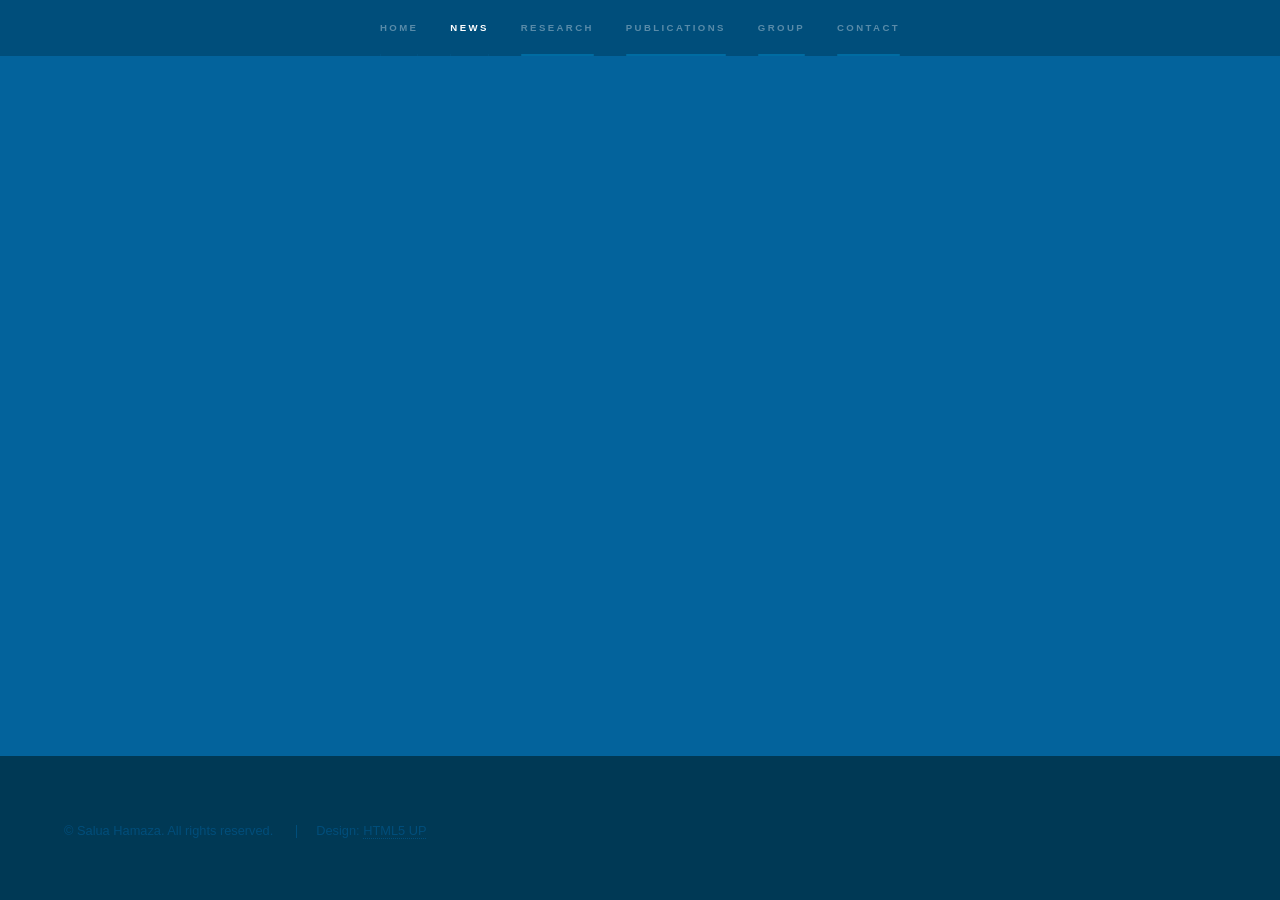
==== news-archive/index.html @ 9cabf4dc "Refactor navigation and footer structure; enhance news archive functionality - Updated CSS for sideb" ====
<!DOCTYPE html>
<!--
	Hyperspace by HTML5 UP
	html5up.net | @ajlkn
	Free for personal and commercial use under the CCA 3.0 license (html5up.net/license)
-->
<html lang="en">

<head>
  <!-- head-common:start -->
  <meta charset="utf-8" />
  <meta name="viewport" content="width=device-width, initial-scale=1" />
  <meta name="author" content="Salua Hamaza" />
  <meta name="google-site-verification" content="D7vOSktu8PeQOZL6WJ0EhrQb3TecJcdd1lcXg6EDCgI" />
  <meta name="robots" content="index, follow, max-image-preview:large, max-snippet:-1" />
  <meta name="theme-color" content="#005b88" />
  <meta property="og:site_name" content="Salua Hamaza" />
  <meta property="og:locale" content="en_US" />
  <link rel="stylesheet" href="/assets/css/main.css" />
  <noscript>
    <link rel="stylesheet" href="/assets/css/noscript.css" />
  </noscript>
  <!-- Font Awesome 5 Free is bundled locally (assets/css/fontawesome-all.min.css,
       imported by main.css, fonts in assets/webfonts) – no CDN needed. -->
  <link rel="apple-touch-icon" sizes="180x180" href="/images/favicon/apple-touch-icon.png" />
  <link rel="icon" href="/images/favicon/favicon.ico" type="image/x-icon" />
  <link rel="shortcut icon" href="/images/favicon/favicon.ico" />
  <!-- head-common:end -->
  <title>News archive – Salua Hamaza | Biomorphic Intelligence Lab, TU Delft</title>
  <meta property="og:title" content="News archive – Salua Hamaza | Biomorphic Intelligence Lab, TU Delft" />
  <meta name="description"
    content="Earlier news, papers, awards and press coverage from Prof. Salua Hamaza and the BioMorphic Intelligence Lab at TU Delft." />
  <meta property="og:description"
    content="Earlier news, papers, awards and press coverage from Prof. Salua Hamaza and the BioMorphic Intelligence Lab at TU Delft." />
  <meta property="og:type" content="website" />
  <meta property="og:url" content="https://saluahamaza.eu/news-archive/" />
  <meta name="twitter:card" content="summary_large_image" />
  <meta name="twitter:title" content="News archive – Salua Hamaza | Biomorphic Intelligence Lab, TU Delft" />
  <meta name="twitter:description"
    content="Earlier news, papers, awards and press coverage from Prof. Salua Hamaza and the BioMorphic Intelligence Lab at TU Delft." />
  <meta name="twitter:image" content="https://saluahamaza.eu/images/profile.jpg" />
  <link rel="canonical" href="https://saluahamaza.eu/news-archive/" />
  <meta property="og:image" content="https://saluahamaza.eu/images/profile.jpg" />
  <meta property="og:image:type" content="image/jpeg" />
  <meta property="og:image:width" content="1200" />
  <meta property="og:image:height" content="1500" />
  <!-- Structured data -->
  <script type="application/ld+json">
    {
      "@context": "https://schema.org",
      "@graph": [
        {
          "@type": "CollectionPage",
          "@id": "https://saluahamaza.eu/news-archive/#webpage",
          "url": "https://saluahamaza.eu/news-archive/",
          "name": "News archive – Salua Hamaza | Biomorphic Intelligence Lab, TU Delft",
          "description": "Earlier news, papers, awards and press coverage from Prof. Salua Hamaza and the BioMorphic Intelligence Lab at TU Delft.",
          "inLanguage": "en",
          "isPartOf": { "@id": "https://saluahamaza.eu/#website" },
          "about": { "@id": "https://saluahamaza.eu/#person" },
          "breadcrumb": { "@id": "https://saluahamaza.eu/news-archive/#breadcrumb" }
        },
        {
          "@type": "BreadcrumbList",
          "@id": "https://saluahamaza.eu/news-archive/#breadcrumb",
          "itemListElement": [
            {
              "@type": "ListItem",
              "position": 1,
              "name": "Home",
              "item": "https://saluahamaza.eu/"
            },
            {
              "@type": "ListItem",
              "position": 2,
              "name": "News archive"
            }
          ]
        }
      ]
    }
    </script>
</head>

<!-- data-nav-current tells assets/js/nav-progress.js which nav item this page
     belongs to, so the NEWS bar fills with this page's scroll. -->

<body class="is-preload" data-nav-current="#one">
  <!-- Sidebar. Shared with every page – edit _tools/partials/nav.html, then run
       `node _tools/build-lists.js`. -->
  <!-- nav:start -->
  <section id="sidebar">
    <div class="inner">
      <nav>
        <ul>
          <li><a href="/#intro">HOME</a></li>
          <li><a href="/#one">NEWS</a></li>
          <li><a href="/#two">RESEARCH</a></li>
          <li><a href="/#publications">PUBLICATIONS</a></li>
          <li><a href="/#three">GROUP</a></li>
          <li><a href="/#four">CONTACT</a></li>
        </ul>
      </nav>
    </div>
  </section>
  <!-- nav:end -->

  <!-- Wrapper -->
  <div id="wrapper">
    <section id="archive" class="wrapper style2 spotlights fade-up">
      <section>
        <div class="content">
          <div class="inner">
            <h1>News archive</h1>
            <p>
              Earlier news, papers, awards and press coverage from the BioMorphic
              Intelligence Lab. The most recent items stay on the
              <a href="/#one">home page</a>.
            </p>
            <!-- Rendered from data/news.json by _tools/build-lists.js (entries flagged
                 "archived": true); assets/js/lists.js refreshes it at runtime. -->
            <ul id="news-archive-list" class="link-list" data-list="news" data-filter="archived">
              <!-- news-archived:start -->
              <li>
                <span class="list-date">SEP '23</span><div class="list-item">
                  <a href="https://delta.tudelft.nl/en/article/ai-3-it-bird-it-drone" target="_blank" rel="noopener noreferrer"><p>AI #3: Is it a bird? Is it a drone?</p></a>
                </div>
              </li>
              <li>
                <span class="list-date">AUG '23</span><div class="list-item">
                  <a href="https://www.tudelft.nl/en/2023/lr/veni-grant-for-aerial-robots-in-a-tangible-world-drones-with-the-sense-of-touch-act-upon-their-surroundings" target="_blank" rel="noopener noreferrer"><p>Veni grant for 'Aerial Robots in a Tangible World: Drones with the Sense of Touch Act upon Their Surroundings'</p></a>
                </div>
              </li>
              <!-- news-archived:end -->
            </ul>
            <p class="list-more"><a href="/#one">&larr; Back to latest news</a></p>
          </div>
        </div>
      </section>
    </section>
  </div>

  <!-- footer:start -->
  <footer id="footer" class="wrapper style4">
    <div class="inner">
      <ul class="menu">
        <li>&copy; Salua Hamaza. All rights reserved.</li>
        <li>Design: <a href="http://html5up.net">HTML5 UP</a></li>
      </ul>
    </div>
  </footer>
  <!-- footer:end -->

  <!-- scripts:start -->
  <script src="/assets/js/jquery.min.js"></script>
  <script src="/assets/js/jquery.scrollex.min.js"></script>
  <script src="/assets/js/jquery.scrolly.min.js"></script>
  <script src="/assets/js/browser.min.js"></script>
  <script src="/assets/js/breakpoints.min.js"></script>
  <script src="/assets/js/util.js"></script>
  <script src="/assets/js/main.js"></script>
  <script src="/assets/js/nav-progress.js"></script>
  <script src="/assets/js/lists.js"></script>
  <!-- scripts:end -->
</body>

</html>
---- assets/css/main.css ----
@import 'fontawesome-all.min.css';
/*
	Hyperspace by HTML5 UP
	html5up.net | @ajlkn
	Free for personal and commercial use under the CCA 3.0 license (html5up.net/license)
*/
html, body, div, span, applet, object,
iframe, h1, h2, h3, h4, h5, h6, p, blockquote,
pre, a, abbr, acronym, address, big, cite,
code, del, dfn, em, img, ins, kbd, q, s, samp,
small, strike, strong, sub, sup, tt, var, b,
u, i, center, dl, dt, dd, ol, ul, li, fieldset,
form, label, legend, table, caption, tbody,
tfoot, thead, tr, th, td, article, aside,
canvas, details, embed, figure, figcaption,
footer, header, hgroup, menu, nav, output, ruby,
section, summary, time, mark, audio, video {
  margin: 0;
  padding: 0;
  border: 0;
  font-size: 100%;
  font: inherit;
  vertical-align: baseline;
  position: center;
}

a {
  color: inherit;
  cursor: pointer;
  transition: all 0.2s ease-in-out;
}
a:hover {
  text-decoration: underline;
}

article, aside, details, figcaption, figure,
footer, header, hgroup, menu, nav, section {
  display: block;
}

figcaption {
  text-align: center;
}

body {
  line-height: 1;
}

ol, ul {
  list-style: none;
}

blockquote, q {
  quotes: none;
}
blockquote:before, blockquote:after, q:before, q:after {
  content: "";
  content: none;
}

table {
  border-collapse: collapse;
  border-spacing: 0;
}

body {
  -webkit-text-size-adjust: none;
}

mark {
  background-color: transparent;
  color: inherit;
}

input::-moz-focus-inner {
  border: 0;
  padding: 0;
}

input, select, textarea {
  -moz-appearance: none;
  -webkit-appearance: none;
  appearance: none;
}

/* Basic */
body {
  -ms-overflow-style: scrollbar;
}

@media screen and (max-width: 480px) {
  html, body {
    min-width: 320px;
  }
}
html {
  box-sizing: border-box;
}

*, *:before, *:after {
  box-sizing: inherit;
}

body {
  background: #005b88;
}
body.is-preload *, body.is-preload *:before, body.is-preload *:after {
  animation: none !important;
  transition: none !important;
}

/* Type */
body, input, select, textarea {
  color: rgba(255, 255, 255, 0.55);
  font-family: "Goudy Bookletter 1911", sans-serif;
  font-size: 16.5pt;
  font-weight: normal;
  line-height: 1.75;
}
@media screen and (max-width: 1680px) {
  body, input, select, textarea {
    font-size: 13pt;
  }
}
@media screen and (max-width: 1280px) {
  body, input, select, textarea {
    font-size: 12pt;
  }
}
@media screen and (max-width: 360px) {
  body, input, select, textarea {
    font-size: 11pt;
  }
}

a {
  transition: color 0.2s ease, border-bottom-color 0.2s ease;
  border-bottom: dotted 1px rgba(255, 255, 255, 0.35);
  color: inherit;
  text-decoration: none;
}
a:hover {
  border-bottom-color: transparent;
  color: #ffffff;
}

strong, b {
  color: #ffffff;
  font-weight: bold;
}

em, i {
  font-style: italic;
}

p {
  margin: 0 0 2em 0;
}

h1, h2, h3, h4, h5, h6 {
  color: #ffffff;
  font-weight: bold;
  line-height: 1.5;
  margin: 0 0 0.5em 0;
}
h1 a, h2 a, h3 a, h4 a, h5 a, h6 a {
  color: inherit;
  text-decoration: none;
}

h1 {
  font-size: 2.75em;
}
h1.major {
  margin: 0 0 1.3em 0;
  position: relative;
  padding-bottom: 0.35em;
}
h1.major:after {
  background-image: linear-gradient(to right, #005b88, #004e7b);
  transition: max-width 0.2s ease;
  border-radius: 0.2em;
  bottom: 0;
  content: "";
  height: 0.05em;
  position: absolute;
  right: 0;
  width: 100%;
}

h2 {
  font-size: 1.75em;
}

h3 {
  font-size: 1.1em;
}

h4 {
  font-size: 1em;
}

h5 {
  font-size: 0.8em;
}

h6 {
  font-size: 0.6em;
}

@media screen and (max-width: 736px) {
  h1 {
    font-size: 2em;
  }
  h2 {
    font-size: 1.25em;
  }
  h3 {
    font-size: 1em;
  }
  h4 {
    font-size: 0.8em;
  }
  h5 {
    font-size: 0.6em;
  }
  h6 {
    font-size: 0.6em;
  }
}
sub {
  font-size: 0.8em;
  position: relative;
  top: 0.5em;
}

sup {
  font-size: 0.8em;
  position: relative;
  top: -0.5em;
}

blockquote {
  border-left: solid 4px rgba(255, 255, 255, 0.3137254902);
  font-style: italic;
  margin: 0 0 2em 0;
  padding: 0.5em 0 0.5em 2em;
}

code {
  background: rgba(255, 255, 255, 0.05);
  border-radius: 0.25em;
  border: solid 1px rgba(255, 255, 255, 0.3137254902);
  font-family: "Courier New", monospace;
  font-size: 0.9em;
  margin: 0 0.25em;
  padding: 0.25em 0.65em;
}

pre {
  -webkit-overflow-scrolling: touch;
  font-family: "Courier New", monospace;
  font-size: 0.9em;
  margin: 0 0 2em 0;
}
pre code {
  display: block;
  line-height: 1.75em;
  padding: 1em 1.5em;
  overflow-x: auto;
}

hr {
  border: 0;
  border-bottom: solid 1px rgba(255, 255, 255, 0.3137254902);
  margin: 2em 0;
}
hr.major {
  margin: 3em 0;
}

.align-left {
  text-align: left;
}

.align-center {
  text-align: center;
}

.align-right {
  text-align: right;
}

/* Row */
.row {
  display: flex;
  flex-wrap: wrap;
  box-sizing: border-box;
  align-items: stretch;
}
.row > * {
  box-sizing: border-box;
}
.row.gtr-uniform > * > :last-child {
  margin-bottom: 0;
}
.row.aln-left {
  justify-content: flex-start;
}
.row.aln-center {
  justify-content: center;
}
.row.aln-right {
  justify-content: flex-end;
}
.row.aln-top {
  align-items: flex-start;
}
.row.aln-middle {
  align-items: center;
}
.row.aln-bottom {
  align-items: flex-end;
}
.row > .imp {
  order: -1;
}
.row > .col-1 {
  width: 8.3333333333%;
}
.row > .off-1 {
  margin-left: 8.3333333333%;
}
.row > .col-2 {
  width: 16.6666666667%;
}
.row > .off-2 {
  margin-left: 16.6666666667%;
}
.row > .col-3 {
  width: 25%;
}
.row > .off-3 {
  margin-left: 25%;
}
.row > .col-4 {
  width: 33.3333333333%;
}
.row > .off-4 {
  margin-left: 33.3333333333%;
}
.row > .col-5 {
  width: 41.6666666667%;
}
.row > .off-5 {
  margin-left: 41.6666666667%;
}
.row > .col-6 {
  width: 50%;
}
.row > .off-6 {
  margin-left: 50%;
}
.row > .col-7 {
  width: 58.3333333333%;
}
.row > .off-7 {
  margin-left: 58.3333333333%;
}
.row > .col-8 {
  width: 66.6666666667%;
}
.row > .off-8 {
  margin-left: 66.6666666667%;
}
.row > .col-9 {
  width: 75%;
}
.row > .off-9 {
  margin-left: 75%;
}
.row > .col-10 {
  width: 83.3333333333%;
}
.row > .off-10 {
  margin-left: 83.3333333333%;
}
.row > .col-11 {
  width: 91.6666666667%;
}
.row > .off-11 {
  margin-left: 91.6666666667%;
}
.row > .col-12 {
  width: 100%;
}
.row > .off-12 {
  margin-left: 100%;
}
.row.gtr-0 {
  margin-top: 0;
  margin-left: 0em;
}
.row.gtr-0 > * {
  padding: 0 0 0 0em;
}
.row.gtr-0.gtr-uniform {
  margin-top: 0em;
}
.row.gtr-0.gtr-uniform > * {
  padding-top: 0em;
}
.row.gtr-25 {
  margin-top: 0;
  margin-left: -0.375em;
}
.row.gtr-25 > * {
  padding: 0 0 0 0.375em;
}
.row.gtr-25.gtr-uniform {
  margin-top: -0.375em;
}
.row.gtr-25.gtr-uniform > * {
  padding-top: 0.375em;
}
.row.gtr-50 {
  margin-top: 0;
  margin-left: -0.75em;
}
.row.gtr-50 > * {
  padding: 0 0 0 0.75em;
}
.row.gtr-50.gtr-uniform {
  margin-top: -0.75em;
}
.row.gtr-50.gtr-uniform > * {
  padding-top: 0.75em;
}
.row {
  margin-top: 0;
  margin-left: -1.5em;
}
.row > * {
  padding: 0 0 0 1.5em;
}
.row.gtr-uniform {
  margin-top: -1.5em;
}
.row.gtr-uniform > * {
  padding-top: 1.5em;
}
.row.gtr-150 {
  margin-top: 0;
  margin-left: -2.25em;
}
.row.gtr-150 > * {
  padding: 0 0 0 2.25em;
}
.row.gtr-150.gtr-uniform {
  margin-top: -2.25em;
}
.row.gtr-150.gtr-uniform > * {
  padding-top: 2.25em;
}
.row.gtr-200 {
  margin-top: 0;
  margin-left: -3em;
}
.row.gtr-200 > * {
  padding: 0 0 0 3em;
}
.row.gtr-200.gtr-uniform {
  margin-top: -3em;
}
.row.gtr-200.gtr-uniform > * {
  padding-top: 3em;
}
@media screen and (max-width: 1680px) {
  .row {
    display: flex;
    flex-wrap: wrap;
    box-sizing: border-box;
    align-items: stretch;
  }
  .row > * {
    box-sizing: border-box;
  }
  .row.gtr-uniform > * > :last-child {
    margin-bottom: 0;
  }
  .row.aln-left {
    justify-content: flex-start;
  }
  .row.aln-center {
    justify-content: center;
  }
  .row.aln-right {
    justify-content: flex-end;
  }
  .row.aln-top {
    align-items: flex-start;
  }
  .row.aln-middle {
    align-items: center;
  }
  .row.aln-bottom {
    align-items: flex-end;
  }
  .row > .imp-xlarge {
    order: -1;
  }
  .row > .col-1-xlarge {
    width: 8.3333333333%;
  }
  .row > .off-1-xlarge {
    margin-left: 8.3333333333%;
  }
  .row > .col-2-xlarge {
    width: 16.6666666667%;
  }
  .row > .off-2-xlarge {
    margin-left: 16.6666666667%;
  }
  .row > .col-3-xlarge {
    width: 25%;
  }
  .row > .off-3-xlarge {
    margin-left: 25%;
  }
  .row > .col-4-xlarge {
    width: 33.3333333333%;
  }
  .row > .off-4-xlarge {
    margin-left: 33.3333333333%;
  }
  .row > .col-5-xlarge {
    width: 41.6666666667%;
  }
  .row > .off-5-xlarge {
    margin-left: 41.6666666667%;
  }
  .row > .col-6-xlarge {
    width: 50%;
  }
  .row > .off-6-xlarge {
    margin-left: 50%;
  }
  .row > .col-7-xlarge {
    width: 58.3333333333%;
  }
  .row > .off-7-xlarge {
    margin-left: 58.3333333333%;
  }
  .row > .col-8-xlarge {
    width: 66.6666666667%;
  }
  .row > .off-8-xlarge {
    margin-left: 66.6666666667%;
  }
  .row > .col-9-xlarge {
    width: 75%;
  }
  .row > .off-9-xlarge {
    margin-left: 75%;
  }
  .row > .col-10-xlarge {
    width: 83.3333333333%;
  }
  .row > .off-10-xlarge {
    margin-left: 83.3333333333%;
  }
  .row > .col-11-xlarge {
    width: 91.6666666667%;
  }
  .row > .off-11-xlarge {
    margin-left: 91.6666666667%;
  }
  .row > .col-12-xlarge {
    width: 100%;
  }
  .row > .off-12-xlarge {
    margin-left: 100%;
  }
  .row.gtr-0 {
    margin-top: 0;
    margin-left: 0em;
  }
  .row.gtr-0 > * {
    padding: 0 0 0 0em;
  }
  .row.gtr-0.gtr-uniform {
    margin-top: 0em;
  }
  .row.gtr-0.gtr-uniform > * {
    padding-top: 0em;
  }
  .row.gtr-25 {
    margin-top: 0;
    margin-left: -0.375em;
  }
  .row.gtr-25 > * {
    padding: 0 0 0 0.375em;
  }
  .row.gtr-25.gtr-uniform {
    margin-top: -0.375em;
  }
  .row.gtr-25.gtr-uniform > * {
    padding-top: 0.375em;
  }
  .row.gtr-50 {
    margin-top: 0;
    margin-left: -0.75em;
  }
  .row.gtr-50 > * {
    padding: 0 0 0 0.75em;
  }
  .row.gtr-50.gtr-uniform {
    margin-top: -0.75em;
  }
  .row.gtr-50.gtr-uniform > * {
    padding-top: 0.75em;
  }
  .row {
    margin-top: 0;
    margin-left: -1.5em;
  }
  .row > * {
    padding: 0 0 0 1.5em;
  }
  .row.gtr-uniform {
    margin-top: -1.5em;
  }
  .row.gtr-uniform > * {
    padding-top: 1.5em;
  }
  .row.gtr-150 {
    margin-top: 0;
    margin-left: -2.25em;
  }
  .row.gtr-150 > * {
    padding: 0 0 0 2.25em;
  }
  .row.gtr-150.gtr-uniform {
    margin-top: -2.25em;
  }
  .row.gtr-150.gtr-uniform > * {
    padding-top: 2.25em;
  }
  .row.gtr-200 {
    margin-top: 0;
    margin-left: -3em;
  }
  .row.gtr-200 > * {
    padding: 0 0 0 3em;
  }
  .row.gtr-200.gtr-uniform {
    margin-top: -3em;
  }
  .row.gtr-200.gtr-uniform > * {
    padding-top: 3em;
  }
}
@media screen and (max-width: 1280px) {
  .row {
    display: flex;
    flex-wrap: wrap;
    box-sizing: border-box;
    align-items: stretch;
  }
  .row > * {
    box-sizing: border-box;
  }
  .row.gtr-uniform > * > :last-child {
    margin-bottom: 0;
  }
  .row.aln-left {
    justify-content: flex-start;
  }
  .row.aln-center {
    justify-content: center;
  }
  .row.aln-right {
    justify-content: flex-end;
  }
  .row.aln-top {
    align-items: flex-start;
  }
  .row.aln-middle {
    align-items: center;
  }
  .row.aln-bottom {
    align-items: flex-end;
  }
  .row > .imp-large {
    order: -1;
  }
  .row > .col-1-large {
    width: 8.3333333333%;
  }
  .row > .off-1-large {
    margin-left: 8.3333333333%;
  }
  .row > .col-2-large {
    width: 16.6666666667%;
  }
  .row > .off-2-large {
    margin-left: 16.6666666667%;
  }
  .row > .col-3-large {
    width: 25%;
  }
  .row > .off-3-large {
    margin-left: 25%;
  }
  .row > .col-4-large {
    width: 33.3333333333%;
  }
  .row > .off-4-large {
    margin-left: 33.3333333333%;
  }
  .row > .col-5-large {
    width: 41.6666666667%;
  }
  .row > .off-5-large {
    margin-left: 41.6666666667%;
  }
  .row > .col-6-large {
    width: 50%;
  }
  .row > .off-6-large {
    margin-left: 50%;
  }
  .row > .col-7-large {
    width: 58.3333333333%;
  }
  .row > .off-7-large {
    margin-left: 58.3333333333%;
  }
  .row > .col-8-large {
    width: 66.6666666667%;
  }
  .row > .off-8-large {
    margin-left: 66.6666666667%;
  }
  .row > .col-9-large {
    width: 75%;
  }
  .row > .off-9-large {
    margin-left: 75%;
  }
  .row > .col-10-large {
    width: 83.3333333333%;
  }
  .row > .off-10-large {
    margin-left: 83.3333333333%;
  }
  .row > .col-11-large {
    width: 91.6666666667%;
  }
  .row > .off-11-large {
    margin-left: 91.6666666667%;
  }
  .row > .col-12-large {
    width: 100%;
  }
  .row > .off-12-large {
    margin-left: 100%;
  }
  .row.gtr-0 {
    margin-top: 0;
    margin-left: 0em;
  }
  .row.gtr-0 > * {
    padding: 0 0 0 0em;
  }
  .row.gtr-0.gtr-uniform {
    margin-top: 0em;
  }
  .row.gtr-0.gtr-uniform > * {
    padding-top: 0em;
  }
  .row.gtr-25 {
    margin-top: 0;
    margin-left: -0.375em;
  }
  .row.gtr-25 > * {
    padding: 0 0 0 0.375em;
  }
  .row.gtr-25.gtr-uniform {
    margin-top: -0.375em;
  }
  .row.gtr-25.gtr-uniform > * {
    padding-top: 0.375em;
  }
  .row.gtr-50 {
    margin-top: 0;
    margin-left: -0.75em;
  }
  .row.gtr-50 > * {
    padding: 0 0 0 0.75em;
  }
  .row.gtr-50.gtr-uniform {
    margin-top: -0.75em;
  }
  .row.gtr-50.gtr-uniform > * {
    padding-top: 0.75em;
  }
  .row {
    margin-top: 0;
    margin-left: -1.5em;
  }
  .row > * {
    padding: 0 0 0 1.5em;
  }
  .row.gtr-uniform {
    margin-top: -1.5em;
  }
  .row.gtr-uniform > * {
    padding-top: 1.5em;
  }
  .row.gtr-150 {
    margin-top: 0;
    margin-left: -2.25em;
  }
  .row.gtr-150 > * {
    padding: 0 0 0 2.25em;
  }
  .row.gtr-150.gtr-uniform {
    margin-top: -2.25em;
  }
  .row.gtr-150.gtr-uniform > * {
    padding-top: 2.25em;
  }
  .row.gtr-200 {
    margin-top: 0;
    margin-left: -3em;
  }
  .row.gtr-200 > * {
    padding: 0 0 0 3em;
  }
  .row.gtr-200.gtr-uniform {
    margin-top: -3em;
  }
  .row.gtr-200.gtr-uniform > * {
    padding-top: 3em;
  }
}
@media screen and (max-width: 980px) {
  .row {
    display: flex;
    flex-wrap: wrap;
    box-sizing: border-box;
    align-items: stretch;
  }
  .row > * {
    box-sizing: border-box;
  }
  .row.gtr-uniform > * > :last-child {
    margin-bottom: 0;
  }
  .row.aln-left {
    justify-content: flex-start;
  }
  .row.aln-center {
    justify-content: center;
  }
  .row.aln-right {
    justify-content: flex-end;
  }
  .row.aln-top {
    align-items: flex-start;
  }
  .row.aln-middle {
    align-items: center;
  }
  .row.aln-bottom {
    align-items: flex-end;
  }
  .row > .imp-medium {
    order: -1;
  }
  .row > .col-1-medium {
    width: 8.3333333333%;
  }
  .row > .off-1-medium {
    margin-left: 8.3333333333%;
  }
  .row > .col-2-medium {
    width: 16.6666666667%;
  }
  .row > .off-2-medium {
    margin-left: 16.6666666667%;
  }
  .row > .col-3-medium {
    width: 25%;
  }
  .row > .off-3-medium {
    margin-left: 25%;
  }
  .row > .col-4-medium {
    width: 33.3333333333%;
  }
  .row > .off-4-medium {
    margin-left: 33.3333333333%;
  }
  .row > .col-5-medium {
    width: 41.6666666667%;
  }
  .row > .off-5-medium {
    margin-left: 41.6666666667%;
  }
  .row > .col-6-medium {
    width: 50%;
  }
  .row > .off-6-medium {
    margin-left: 50%;
  }
  .row > .col-7-medium {
    width: 58.3333333333%;
  }
  .row > .off-7-medium {
    margin-left: 58.3333333333%;
  }
  .row > .col-8-medium {
    width: 66.6666666667%;
  }
  .row > .off-8-medium {
    margin-left: 66.6666666667%;
  }
  .row > .col-9-medium {
    width: 75%;
  }
  .row > .off-9-medium {
    margin-left: 75%;
  }
  .row > .col-10-medium {
    width: 83.3333333333%;
  }
  .row > .off-10-medium {
    margin-left: 83.3333333333%;
  }
  .row > .col-11-medium {
    width: 91.6666666667%;
  }
  .row > .off-11-medium {
    margin-left: 91.6666666667%;
  }
  .row > .col-12-medium {
    width: 100%;
  }
  .row > .off-12-medium {
    margin-left: 100%;
  }
  .row.gtr-0 {
    margin-top: 0;
    margin-left: 0em;
  }
  .row.gtr-0 > * {
    padding: 0 0 0 0em;
  }
  .row.gtr-0.gtr-uniform {
    margin-top: 0em;
  }
  .row.gtr-0.gtr-uniform > * {
    padding-top: 0em;
  }
  .row.gtr-25 {
    margin-top: 0;
    margin-left: -0.375em;
  }
  .row.gtr-25 > * {
    padding: 0 0 0 0.375em;
  }
  .row.gtr-25.gtr-uniform {
    margin-top: -0.375em;
  }
  .row.gtr-25.gtr-uniform > * {
    padding-top: 0.375em;
  }
  .row.gtr-50 {
    margin-top: 0;
    margin-left: -0.75em;
  }
  .row.gtr-50 > * {
    padding: 0 0 0 0.75em;
  }
  .row.gtr-50.gtr-uniform {
    margin-top: -0.75em;
  }
  .row.gtr-50.gtr-uniform > * {
    padding-top: 0.75em;
  }
  .row {
    margin-top: 0;
    margin-left: -1.5em;
  }
  .row > * {
    padding: 0 0 0 1.5em;
  }
  .row.gtr-uniform {
    margin-top: -1.5em;
  }
  .row.gtr-uniform > * {
    padding-top: 1.5em;
  }
  .row.gtr-150 {
    margin-top: 0;
    margin-left: -2.25em;
  }
  .row.gtr-150 > * {
    padding: 0 0 0 2.25em;
  }
  .row.gtr-150.gtr-uniform {
    margin-top: -2.25em;
  }
  .row.gtr-150.gtr-uniform > * {
    padding-top: 2.25em;
  }
  .row.gtr-200 {
    margin-top: 0;
    margin-left: -3em;
  }
  .row.gtr-200 > * {
    padding: 0 0 0 3em;
  }
  .row.gtr-200.gtr-uniform {
    margin-top: -3em;
  }
  .row.gtr-200.gtr-uniform > * {
    padding-top: 3em;
  }
}
@media screen and (max-width: 736px) {
  .row {
    display: flex;
    flex-wrap: wrap;
    box-sizing: border-box;
    align-items: stretch;
  }
  .row > * {
    box-sizing: border-box;
  }
  .row.gtr-uniform > * > :last-child {
    margin-bottom: 0;
  }
  .row.aln-left {
    justify-content: flex-start;
  }
  .row.aln-center {
    justify-content: center;
  }
  .row.aln-right {
    justify-content: flex-end;
  }
  .row.aln-top {
    align-items: flex-start;
  }
  .row.aln-middle {
    align-items: center;
  }
  .row.aln-bottom {
    align-items: flex-end;
  }
  .row > .imp-small {
    order: -1;
  }
  .row > .col-1-small {
    width: 8.3333333333%;
  }
  .row > .off-1-small {
    margin-left: 8.3333333333%;
  }
  .row > .col-2-small {
    width: 16.6666666667%;
  }
  .row > .off-2-small {
    margin-left: 16.6666666667%;
  }
  .row > .col-3-small {
    width: 25%;
  }
  .row > .off-3-small {
    margin-left: 25%;
  }
  .row > .col-4-small {
    width: 33.3333333333%;
  }
  .row > .off-4-small {
    margin-left: 33.3333333333%;
  }
  .row > .col-5-small {
    width: 41.6666666667%;
  }
  .row > .off-5-small {
    margin-left: 41.6666666667%;
  }
  .row > .col-6-small {
    width: 50%;
  }
  .row > .off-6-small {
    margin-left: 50%;
  }
  .row > .col-7-small {
    width: 58.3333333333%;
  }
  .row > .off-7-small {
    margin-left: 58.3333333333%;
  }
  .row > .col-8-small {
    width: 66.6666666667%;
  }
  .row > .off-8-small {
    margin-left: 66.6666666667%;
  }
  .row > .col-9-small {
    width: 75%;
  }
  .row > .off-9-small {
    margin-left: 75%;
  }
  .row > .col-10-small {
    width: 83.3333333333%;
  }
  .row > .off-10-small {
    margin-left: 83.3333333333%;
  }
  .row > .col-11-small {
    width: 91.6666666667%;
  }
  .row > .off-11-small {
    margin-left: 91.6666666667%;
  }
  .row > .col-12-small {
    width: 100%;
  }
  .row > .off-12-small {
    margin-left: 100%;
  }
  .row.gtr-0 {
    margin-top: 0;
    margin-left: 0em;
  }
  .row.gtr-0 > * {
    padding: 0 0 0 0em;
  }
  .row.gtr-0.gtr-uniform {
    margin-top: 0em;
  }
  .row.gtr-0.gtr-uniform > * {
    padding-top: 0em;
  }
  .row.gtr-25 {
    margin-top: 0;
    margin-left: -0.375em;
  }
  .row.gtr-25 > * {
    padding: 0 0 0 0.375em;
  }
  .row.gtr-25.gtr-uniform {
    margin-top: -0.375em;
  }
  .row.gtr-25.gtr-uniform > * {
    padding-top: 0.375em;
  }
  .row.gtr-50 {
    margin-top: 0;
    margin-left: -0.75em;
  }
  .row.gtr-50 > * {
    padding: 0 0 0 0.75em;
  }
  .row.gtr-50.gtr-uniform {
    margin-top: -0.75em;
  }
  .row.gtr-50.gtr-uniform > * {
    padding-top: 0.75em;
  }
  .row {
    margin-top: 0;
    margin-left: -1.5em;
  }
  .row > * {
    padding: 0 0 0 1.5em;
  }
  .row.gtr-uniform {
    margin-top: -1.5em;
  }
  .row.gtr-uniform > * {
    padding-top: 1.5em;
  }
  .row.gtr-150 {
    margin-top: 0;
    margin-left: -2.25em;
  }
  .row.gtr-150 > * {
    padding: 0 0 0 2.25em;
  }
  .row.gtr-150.gtr-uniform {
    margin-top: -2.25em;
  }
  .row.gtr-150.gtr-uniform > * {
    padding-top: 2.25em;
  }
  .row.gtr-200 {
    margin-top: 0;
    margin-left: -3em;
  }
  .row.gtr-200 > * {
    padding: 0 0 0 3em;
  }
  .row.gtr-200.gtr-uniform {
    margin-top: -3em;
  }
  .row.gtr-200.gtr-uniform > * {
    padding-top: 3em;
  }
}
@media screen and (max-width: 480px) {
  .row {
    display: flex;
    flex-wrap: wrap;
    box-sizing: border-box;
    align-items: stretch;
  }
  .row > * {
    box-sizing: border-box;
  }
  .row.gtr-uniform > * > :last-child {
    margin-bottom: 0;
  }
  .row.aln-left {
    justify-content: flex-start;
  }
  .row.aln-center {
    justify-content: center;
  }
  .row.aln-right {
    justify-content: flex-end;
  }
  .row.aln-top {
    align-items: flex-start;
  }
  .row.aln-middle {
    align-items: center;
  }
  .row.aln-bottom {
    align-items: flex-end;
  }
  .row > .imp-xsmall {
    order: -1;
  }
  .row > .col-1-xsmall {
    width: 8.3333333333%;
  }
  .row > .off-1-xsmall {
    margin-left: 8.3333333333%;
  }
  .row > .col-2-xsmall {
    width: 16.6666666667%;
  }
  .row > .off-2-xsmall {
    margin-left: 16.6666666667%;
  }
  .row > .col-3-xsmall {
    width: 25%;
  }
  .row > .off-3-xsmall {
    margin-left: 25%;
  }
  .row > .col-4-xsmall {
    width: 33.3333333333%;
  }
  .row > .off-4-xsmall {
    margin-left: 33.3333333333%;
  }
  .row > .col-5-xsmall {
    width: 41.6666666667%;
  }
  .row > .off-5-xsmall {
    margin-left: 41.6666666667%;
  }
  .row > .col-6-xsmall {
    width: 50%;
  }
  .row > .off-6-xsmall {
    margin-left: 50%;
  }
  .row > .col-7-xsmall {
    width: 58.3333333333%;
  }
  .row > .off-7-xsmall {
    margin-left: 58.3333333333%;
  }
  .row > .col-8-xsmall {
    width: 66.6666666667%;
  }
  .row > .off-8-xsmall {
    margin-left: 66.6666666667%;
  }
  .row > .col-9-xsmall {
    width: 75%;
  }
  .row > .off-9-xsmall {
    margin-left: 75%;
  }
  .row > .col-10-xsmall {
    width: 83.3333333333%;
  }
  .row > .off-10-xsmall {
    margin-left: 83.3333333333%;
  }
  .row > .col-11-xsmall {
    width: 91.6666666667%;
  }
  .row > .off-11-xsmall {
    margin-left: 91.6666666667%;
  }
  .row > .col-12-xsmall {
    width: 100%;
  }
  .row > .off-12-xsmall {
    margin-left: 100%;
  }
  .row.gtr-0 {
    margin-top: 0;
    margin-left: 0em;
  }
  .row.gtr-0 > * {
    padding: 0 0 0 0em;
  }
  .row.gtr-0.gtr-uniform {
    margin-top: 0em;
  }
  .row.gtr-0.gtr-uniform > * {
    padding-top: 0em;
  }
  .row.gtr-25 {
    margin-top: 0;
    margin-left: -0.375em;
  }
  .row.gtr-25 > * {
    padding: 0 0 0 0.375em;
  }
  .row.gtr-25.gtr-uniform {
    margin-top: -0.375em;
  }
  .row.gtr-25.gtr-uniform > * {
    padding-top: 0.375em;
  }
  .row.gtr-50 {
    margin-top: 0;
    margin-left: -0.75em;
  }
  .row.gtr-50 > * {
    padding: 0 0 0 0.75em;
  }
  .row.gtr-50.gtr-uniform {
    margin-top: -0.75em;
  }
  .row.gtr-50.gtr-uniform > * {
    padding-top: 0.75em;
  }
  .row {
    margin-top: 0;
    margin-left: -1.5em;
  }
  .row > * {
    padding: 0 0 0 1.5em;
  }
  .row.gtr-uniform {
    margin-top: -1.5em;
  }
  .row.gtr-uniform > * {
    padding-top: 1.5em;
  }
  .row.gtr-150 {
    margin-top: 0;
    margin-left: -2.25em;
  }
  .row.gtr-150 > * {
    padding: 0 0 0 2.25em;
  }
  .row.gtr-150.gtr-uniform {
    margin-top: -2.25em;
  }
  .row.gtr-150.gtr-uniform > * {
    padding-top: 2.25em;
  }
  .row.gtr-200 {
    margin-top: 0;
    margin-left: -3em;
  }
  .row.gtr-200 > * {
    padding: 0 0 0 3em;
  }
  .row.gtr-200.gtr-uniform {
    margin-top: -3em;
  }
  .row.gtr-200.gtr-uniform > * {
    padding-top: 3em;
  }
}

/* Box */
.box {
  border-radius: 0.25em;
  border: solid 1px rgba(255, 255, 255, 0.3137254902);
  margin-bottom: 2em;
  padding: 1.5em;
}
.box > :last-child,
.box > :last-child > :last-child,
.box > :last-child > :last-child > :last-child {
  margin-bottom: 0;
}
.box.alt {
  border: 0;
  border-radius: 0;
  padding: 0;
}

/* Button */
input[type=submit],
input[type=reset],
input[type=button],
button,
.button {
  -moz-appearance: none;
  -webkit-appearance: none;
  appearance: none;
  transition: border-color 0.2s ease;
  background-color: transparent;
  border: solid 1px !important;
  border-color: rgba(255, 255, 255, 0.3137254902) !important;
  border-radius: 3em;
  color: #ffffff !important;
  cursor: pointer;
  display: inline-block;
  font-size: 0.6em;
  font-weight: bold;
  height: calc(4.75em + 2px);
  letter-spacing: 0.25em;
  line-height: 4.75em;
  outline: 0;
  padding: 0 3.75em;
  position: relative;
  text-align: center;
  text-decoration: none;
  text-transform: uppercase;
  white-space: nowrap;
}
input[type=submit]:after,
input[type=reset]:after,
input[type=button]:after,
button:after,
.button:after {
  transform: scale(0.25);
  pointer-events: none;
  transition: opacity 0.2s ease, transform 0.2s ease;
  background: #ffffff;
  border-radius: 3em;
  content: "";
  height: 100%;
  left: 0;
  opacity: 0;
  position: absolute;
  top: 0;
  width: 100%;
}
input[type=submit].icon:before,
input[type=reset].icon:before,
input[type=button].icon:before,
button.icon:before,
.button.icon:before {
  margin-right: 0.75em;
}
input[type=submit].fit,
input[type=reset].fit,
input[type=button].fit,
button.fit,
.button.fit {
  width: 100%;
}
input[type=submit].small,
input[type=reset].small,
input[type=button].small,
button.small,
.button.small {
  font-size: 0.4em;
}
input[type=submit].large,
input[type=reset].large,
input[type=button].large,
button.large,
.button.large {
  font-size: 0.8em;
}
input[type=submit].primary,
input[type=reset].primary,
input[type=button].primary,
button.primary,
.button.primary {
  background-color: #ffffff;
  color: #005b88 !important;
}
input[type=submit].primary:after,
input[type=reset].primary:after,
input[type=button].primary:after,
button.primary:after,
.button.primary:after {
  display: none;
}
input[type=submit].disabled, input[type=submit]:disabled,
input[type=reset].disabled,
input[type=reset]:disabled,
input[type=button].disabled,
input[type=button]:disabled,
button.disabled,
button:disabled,
.button.disabled,
.button:disabled {
  cursor: default;
  opacity: 0.5;
  pointer-events: none;
}
input[type=submit]:hover,
input[type=reset]:hover,
input[type=button]:hover,
button:hover,
.button:hover {
  border-color: rgba(255, 255, 255, 0.55) !important;
}
input[type=submit]:hover:after,
input[type=reset]:hover:after,
input[type=button]:hover:after,
button:hover:after,
.button:hover:after {
  opacity: 0.05;
  transform: scale(1);
}
input[type=submit]:hover:active,
input[type=reset]:hover:active,
input[type=button]:hover:active,
button:hover:active,
.button:hover:active {
  border-color: #ffffff !important;
}
input[type=submit]:hover:active:after,
input[type=reset]:hover:active:after,
input[type=button]:hover:active:after,
button:hover:active:after,
.button:hover:active:after {
  opacity: 0.1;
}

/* Features */
.features {
  display: -moz-flex;
  display: -ms-flex;
  display: flex;
  flex-wrap: wrap;
  border-radius: 0.25em;
  border: solid 1px rgba(255, 255, 255, 0.3137254902);
  background: rgba(255, 255, 255, 0.05);
  margin: 0 0 2em 0;
}
.features section {
  padding: 3.5em 3em 1em 7em;
  width: 50%;
  border-top: solid 1px rgba(255, 255, 255, 0.3137254902);
  position: relative;
}
.features section:nth-child(-n+2) {
  border-top-width: 0;
}
.features section:nth-child(2n) {
  border-left: solid 1px rgba(255, 255, 255, 0.3137254902);
}
.features section .icon {
  transition: opacity 0.5s ease, transform 0.5s ease;
  transition-delay: 1s;
  transform: scale(1);
  position: absolute;
  left: 3em;
  top: 3em;
  opacity: 1;
}
.features section:nth-child(1) .icon {
  transition-delay: 0.15s;
}
.features section:nth-child(2) .icon {
  transition-delay: 0.3s;
}
.features section:nth-child(3) .icon {
  transition-delay: 0.45s;
}
.features section:nth-child(4) .icon {
  transition-delay: 0.6s;
}
.features section:nth-child(5) .icon {
  transition-delay: 0.75s;
}
.features section:nth-child(6) .icon {
  transition-delay: 0.9s;
}
.features section:nth-child(7) .icon {
  transition-delay: 1.05s;
}
.features section:nth-child(8) .icon {
  transition-delay: 1.2s;
}
.features section:nth-child(9) .icon {
  transition-delay: 1.35s;
}
.features section:nth-child(10) .icon {
  transition-delay: 1.5s;
}
.features section:nth-child(11) .icon {
  transition-delay: 1.65s;
}
.features section:nth-child(12) .icon {
  transition-delay: 1.8s;
}
.features section:nth-child(13) .icon {
  transition-delay: 1.95s;
}
.features section:nth-child(14) .icon {
  transition-delay: 2.1s;
}
.features section:nth-child(15) .icon {
  transition-delay: 2.25s;
}
.features section:nth-child(16) .icon {
  transition-delay: 2.4s;
}
.features section:nth-child(17) .icon {
  transition-delay: 2.55s;
}
.features section:nth-child(18) .icon {
  transition-delay: 2.7s;
}
.features section:nth-child(19) .icon {
  transition-delay: 2.85s;
}
.features section:nth-child(20) .icon {
  transition-delay: 3s;
}
.features.inactive section .icon {
  transform: scale(0.5);
  opacity: 0;
}
@media screen and (max-width: 980px) {
  .features {
    display: block;
  }
  .features section {
    border-top-width: 1px !important;
    border-left-width: 0 !important;
    width: 100%;
  }
  .features section:first-child {
    border-top-width: 0 !important;
  }
}
@media screen and (max-width: 736px) {
  .features section {
    padding: 2.5em 1.5em 0.1em 5.5em;
  }
  .features section .icon {
    left: 1.5em;
    top: 2em;
  }
}
@media screen and (max-width: 480px) {
  .features section {
    padding: 2em 1.5em 0.1em 1.5em;
  }
  .features section .icon {
    left: 0;
    position: relative;
    top: 0;
  }
}

/* Form */
form {
  margin: 0 0 2em 0;
}
form > :last-child {
  margin-bottom: 0;
}
form > .fields {
  display: -moz-flex;
  display: -ms-flex;
  display: flex;
  flex-wrap: wrap;
  width: calc(100% + 3em);
  margin: -1.5em 0 2em -1.5em;
}
form > .fields > .field {
  -moz-flex-grow: 0;
  -ms-flex-grow: 0;
  flex-grow: 0;
  -ms-flex-shrink: 0;
  flex-shrink: 0;
  padding: 1.5em 0 0 1.5em;
  width: calc(100% - 1.5em);
}
form > .fields > .field.half {
  width: calc(50% - 0.75em);
}
form > .fields > .field.third {
  width: calc(100%/3 - 0.5em);
}
form > .fields > .field.quarter {
  width: calc(25% - 0.375em);
}
@media screen and (max-width: 480px) {
  form > .fields {
    width: calc(100% + 3em);
    margin: -1.5em 0 2em -1.5em;
  }
  form > .fields > .field {
    padding: 1.5em 0 0 1.5em;
    width: calc(100% - 1.5em);
  }
  form > .fields > .field.half {
    width: calc(100% - 1.5em);
  }
  form > .fields > .field.third {
    width: calc(100% - 1.5em);
  }
  form > .fields > .field.quarter {
    width: calc(100% - 1.5em);
  }
}

label {
  color: #ffffff;
  font-weight: bold;
  line-height: 1.5;
  margin: 0 0 0.7em 0;
  display: block;
  font-size: 1.1em;
}

input[type=text],
input[type=password],
input[type=email],
input[type=tel],
select,
textarea {
  -moz-appearance: none;
  -webkit-appearance: none;
  appearance: none;
  background: rgba(255, 255, 255, 0.05);
  border-radius: 0.25em;
  border: none;
  border: solid 1px rgba(255, 255, 255, 0.3137254902);
  color: inherit;
  display: block;
  outline: 0;
  padding: 0 1em;
  text-decoration: none;
  width: 100%;
}
input[type=text]:invalid,
input[type=password]:invalid,
input[type=email]:invalid,
input[type=tel]:invalid,
select:invalid,
textarea:invalid {
  box-shadow: none;
}
input[type=text]:focus,
input[type=password]:focus,
input[type=email]:focus,
input[type=tel]:focus,
select:focus,
textarea:focus {
  border-color: #ffffff;
  box-shadow: 0 0 0 1px #ffffff;
}

select {
  background-image: url("data:image/svg+xml;charset=utf8,%3Csvg xmlns='http://www.w3.org/2000/svg' width='40' height='40' preserveAspectRatio='none' viewBox='0 0 40 40'%3E%3Cpath d='M9.4,12.3l10.4,10.4l10.4-10.4c0.2-0.2,0.5-0.4,0.9-0.4c0.3,0,0.6,0.1,0.9,0.4l3.3,3.3c0.2,0.2,0.4,0.5,0.4,0.9 c0,0.4-0.1,0.6-0.4,0.9L20.7,31.9c-0.2,0.2-0.5,0.4-0.9,0.4c-0.3,0-0.6-0.1-0.9-0.4L4.3,17.3c-0.2-0.2-0.4-0.5-0.4-0.9 c0-0.4,0.1-0.6,0.4-0.9l3.3-3.3c0.2-0.2,0.5-0.4,0.9-0.4S9.1,12.1,9.4,12.3z' fill='rgba(255, 255, 255, 0.3137254902)' /%3E%3C/svg%3E");
  background-size: 1.25rem;
  background-repeat: no-repeat;
  background-position: calc(100% - 1rem) center;
  height: 2.75em;
  padding-right: 2.75em;
  text-overflow: ellipsis;
}
select option {
  color: #ffffff;
  background: #005b88;
}
select:focus::-ms-value {
  background-color: transparent;
}
select::-ms-expand {
  display: none;
}

input[type=text],
input[type=password],
input[type=email],
select {
  height: 2.75em;
}

textarea {
  padding: 0.75em 1em;
}
body.is-ie textarea {
  min-height: 10em;
}

input[type=checkbox],
input[type=radio] {
  -moz-appearance: none;
  -webkit-appearance: none;
  appearance: none;
  display: block;
  float: left;
  margin-right: -2em;
  opacity: 0;
  width: 1em;
  z-index: -1;
}
input[type=checkbox] + label,
input[type=radio] + label {
  text-decoration: none;
  color: rgba(255, 255, 255, 0.55);
  cursor: pointer;
  display: inline-block;
  font-size: 1em;
  font-weight: normal;
  padding-left: 2.4em;
  padding-right: 0.75em;
  position: relative;
}
input[type=checkbox] + label:before,
input[type=radio] + label:before {
  -moz-osx-font-smoothing: grayscale;
  -webkit-font-smoothing: antialiased;
  display: inline-block;
  font-style: normal;
  font-variant: normal;
  text-rendering: auto;
  line-height: 1;
  text-transform: none !important;
  font-family: "Font Awesome 5 Free";
  font-weight: 900;
}
input[type=checkbox] + label:before,
input[type=radio] + label:before {
  background: rgba(255, 255, 255, 0.05);
  border-radius: 0.25em;
  border: solid 1px rgba(255, 255, 255, 0.3137254902);
  content: "";
  display: inline-block;
  font-size: 0.8em;
  height: 2.0625em;
  left: 0;
  line-height: 2.0625em;
  position: absolute;
  text-align: center;
  top: 0;
  width: 2.0625em;
}
input[type=checkbox]:checked + label:before,
input[type=radio]:checked + label:before {
  background: #ffffff;
  border-color: #ffffff;
  color: #004e7b;
  content: "\f00c";
}
input[type=checkbox]:focus + label:before,
input[type=radio]:focus + label:before {
  border-color: #ffffff;
  box-shadow: 0 0 0 1px #ffffff;
}

input[type=checkbox] + label:before {
  border-radius: 0.25em;
}

input[type=radio] + label:before {
  border-radius: 100%;
}

::-webkit-input-placeholder {
  color: rgba(255, 255, 255, 0.35) !important;
  opacity: 1;
}

:-moz-placeholder {
  color: rgba(255, 255, 255, 0.35) !important;
  opacity: 1;
}

::-moz-placeholder {
  color: rgba(255, 255, 255, 0.35) !important;
  opacity: 1;
}

:-ms-input-placeholder {
  color: rgba(255, 255, 255, 0.35) !important;
  opacity: 1;
}

/* Icon */
.icon {
  text-decoration: none;
  border-bottom: none;
  position: relative;
}
.icon:before {
  -moz-osx-font-smoothing: grayscale;
  -webkit-font-smoothing: antialiased;
  display: inline-block;
  font-style: normal;
  font-variant: normal;
  text-rendering: auto;
  line-height: 1;
  text-transform: none !important;
  font-family: "Font Awesome 5 Free";
  font-weight: 400;
}
.icon > .label {
  display: none;
}
.icon:before {
  line-height: inherit;
}
.icon.solid:before {
  font-weight: 900;
}
.icon.brands:before {
  font-family: "Font Awesome 5 Brands";
}
.icon.major {
  width: 2.5em;
  height: 2.5em;
  display: block;
  background: #ffffff;
  border-radius: 100%;
  color: #005b88;
  text-align: center;
  line-height: 2.5em;
  margin: 0 0 1.3em 0;
}
.icon.major:before {
  font-size: 1.25em;
}
.wrapper.style1 .icon.major:before {
  color: #005b88;
}
.wrapper.style1-alt .icon.major:before {
  color: #003955;
}
.wrapper.style2 .icon.major:before {
  color: #03639c;
}
.wrapper.style2-alt .icon.major:before {
  color: #02436a;
}
.wrapper.style3 .icon.major:before {
  color: #004e7b;
}
.wrapper.style3-alt .icon.major:before {
  color: #002e48;
}
.wrapper.style4 .icon.major:before {
  color: #003955;
}

/* Image */
.image {
  border-radius: 0.25em;
  border: 0;
  display: inline-block;
  position: relative;
}
.image img {
  border-radius: 0.25em;
  display: block;
}
.image.left, .image.right {
  max-width: 40%;
}
.image.left img, .image.right img {
  width: 100%;
}
.image.left {
  float: left;
  margin: 0 1.5em 1em 0;
  top: 0.25em;
}
.image.right {
  float: right;
  margin: 0 0 1em 1.5em;
  top: 0.25em;
}
.image.fit {
  display: block;
  margin: 0 0 2em 0;
  width: 100%;
}
.image.fit img {
  width: 100%;
}
.image.main {
  display: block;
  margin: 0 0 3em 0;
  width: 100%;
}
.image.main img {
  width: 100%;
}

/* List */
ol {
  list-style: decimal;
  margin: 0 0 2em 0;
  padding-left: 1.25em;
}
ol li {
  padding-left: 0.25em;
}

ul {
  list-style: disc;
  margin: 0 0 2em 0;
  padding-left: 1em;
}
ul li {
  padding-left: 0.5em;
}
ul.alt {
  list-style: none;
  padding-left: 0;
}
ul.alt li {
  border-top: solid 1px rgba(255, 255, 255, 0.3137254902);
  padding: 0.5em 0;
}
ul.alt li:first-child {
  border-top: 0;
  padding-top: 0;
}

dl {
  margin: 0 0 2em 0;
}
dl dt {
  display: block;
  font-weight: bold;
  margin: 0 0 1em 0;
}
dl dd {
  margin-left: 2em;
}

/* Actions */
ul.actions {
  display: -moz-flex;
  display: -ms-flex;
  display: flex;
  cursor: default;
  list-style: none;
  margin-left: -1em;
  padding-left: 0;
}
ul.actions li {
  padding: 0 0 0 1em;
  vertical-align: middle;
}
ul.actions.special {
  -moz-justify-content: center;
  -ms-justify-content: center;
  justify-content: center;
  width: 100%;
  margin-left: 0;
}
ul.actions.special li:first-child {
  padding-left: 0;
}
ul.actions.stacked {
  -moz-flex-direction: column;
  flex-direction: column;
  margin-left: 0;
}
ul.actions.stacked li {
  padding: 1.3em 0 0 0;
}
ul.actions.stacked li:first-child {
  padding-top: 0;
}
ul.actions.fit {
  width: calc(100% + 1em);
}
ul.actions.fit li {
  -moz-flex-grow: 1;
  -ms-flex-grow: 1;
  flex-grow: 1;
  -ms-flex-shrink: 1;
  flex-shrink: 1;
  width: 100%;
}
ul.actions.fit li > * {
  width: 100%;
}
ul.actions.fit.stacked {
  width: 100%;
}
@media screen and (max-width: 480px) {
  ul.actions:not(.fixed) {
    -moz-flex-direction: column;
    flex-direction: column;
    margin-left: 0;
    width: 100% !important;
  }
  ul.actions:not(.fixed) li {
    -moz-flex-grow: 1;
    -ms-flex-grow: 1;
    flex-grow: 1;
    -ms-flex-shrink: 1;
    flex-shrink: 1;
    padding: 1em 0 0 0;
    text-align: center;
    width: 100%;
  }
  ul.actions:not(.fixed) li > * {
    width: 100%;
  }
  ul.actions:not(.fixed) li:first-child {
    padding-top: 0;
  }
  ul.actions:not(.fixed) li input[type=submit],
  ul.actions:not(.fixed) li input[type=reset],
  ul.actions:not(.fixed) li input[type=button],
  ul.actions:not(.fixed) li button,
  ul.actions:not(.fixed) li .button {
    width: 100%;
  }
  ul.actions:not(.fixed) li input[type=submit].icon:before,
  ul.actions:not(.fixed) li input[type=reset].icon:before,
  ul.actions:not(.fixed) li input[type=button].icon:before,
  ul.actions:not(.fixed) li button.icon:before,
  ul.actions:not(.fixed) li .button.icon:before {
    margin-left: -0.5rem;
  }
}

/* Contact */
ul.contact {
  list-style: none;
  padding: 0;
}
ul.contact > li {
  padding: 0;
  margin: 1.5em 0 0 0;
}
ul.contact > li:first-child {
  margin-top: 0;
}

/* Icons */
ul.icons {
  cursor: default;
  list-style: none;
  padding-left: 0;
}
ul.icons li {
  display: inline-block;
  padding: 0 0.75em 0 0;
}
ul.icons li:last-child {
  padding-right: 0;
}
ul.icons li > a, ul.icons li > span {
  border: 0;
}
ul.icons li > a .label, ul.icons li > span .label {
  display: none;
}

/* Menu */
ul.menu {
  list-style: none;
  padding: 0;
}
ul.menu > li {
  border-left: solid 1px #004e7b;
  display: inline-block;
  line-height: 1;
  margin-left: 1.5em;
  padding: 0 0 0 1.5em;
}
ul.menu > li:first-child {
  border-left: 0;
  margin: 0;
  padding-left: 0;
}
@media screen and (max-width: 480px) {
  ul.menu > li {
    border-left: 0;
    display: block;
    line-height: inherit;
    margin: 0.5em 0 0 0;
    padding-left: 0;
  }
}

/* Section/Article */
section.special, article.special {
  text-align: center;
}

header p {
  color: rgba(255, 255, 255, 0.35);
  position: relative;
  margin: 0 0 1.5em 0;
}
header h2 + p {
  font-size: 1.25em;
  margin-top: -1em;
  line-height: 1.5em;
}
header h3 + p {
  font-size: 1.1em;
  margin-top: -0.8em;
  line-height: 1.5em;
}
header h4 + p,
header h5 + p,
header h6 + p {
  font-size: 0.9em;
  margin-top: -0.6em;
  line-height: 1.5em;
}

/* Split */
.split {
  display: -moz-flex;
  display: -ms-flex;
  display: flex;
}
.split > * {
  width: calc(50% - 2.5em);
}
.split > :nth-child(2n-1) {
  padding-right: 2.5em;
  border-right: solid 1px rgba(255, 255, 255, 0.3137254902);
}
.split > :nth-child(2n) {
  padding-left: 2.5em;
}
.split.style1 > :nth-child(2n-1) {
  width: calc(66.66666% - 2.5em);
}
.split.style1 > :nth-child(2n) {
  width: calc(33.33333% - 2.5em);
}
@media screen and (max-width: 1680px) {
  .split > * {
    width: calc(50% - 2em);
  }
  .split > :nth-child(2n-1) {
    padding-right: 2em;
  }
  .split > :nth-child(2n) {
    padding-left: 2em;
  }
  .split.style1 > :nth-child(2n-1) {
    width: calc(66.66666% - 2em);
  }
  .split.style1 > :nth-child(2n) {
    width: calc(33.33333% - 2em);
  }
}
@media screen and (max-width: 980px) {
  .split {
    display: block;
  }
  .split > * {
    border-top: solid 1px rgba(255, 255, 255, 0.3137254902);
    margin: 4em 0 0 0;
    padding: 4em 0 0 0;
    width: 100% !important;
  }
  .split > :nth-child(2n-1) {
    border-right: 0;
    padding-right: 0;
  }
  .split > :nth-child(2n) {
    padding-left: 0;
  }
  .split > :first-child {
    border-top: 0;
    margin-top: 0;
    padding-top: 0;
  }
}
@media screen and (max-width: 736px) {
  .split > * {
    margin: 3em 0 0 0;
    padding: 3em 0 0 0;
  }
}

/* Spotlights */
.spotlights > section {
  display: -moz-flex;
  display: -ms-flex;
  display: flex;
  -moz-flex-direction: row;
  flex-direction: row;
  min-height: 22.5em;
}
body.is-ie .spotlights > section {
  min-height: 0;
}
.spotlights > section > .image {
  background-position: center center;
  background-size: cover;
  border-radius: 0;
  display: block;
  position: relative;
  width: 25em;
}
.spotlights > section > .image img {
  border-radius: 0;
  display: block;
}
.spotlights > section > .image:before {
  transition: opacity 1s ease;
  background: rgba(0, 91, 136, 0.9);
  content: "";
  display: block;
  height: 100%;
  left: 0;
  opacity: 0;
  position: absolute;
  top: 0;
  width: 100%;
}
.spotlights > section > .content {
  padding: 4em 5em 2em 5em;
  display: -moz-flex;
  display: -ms-flex;
  display: flex;
  -moz-flex-direction: column;
  flex-direction: column;
  -moz-justify-content: center;
  -ms-justify-content: center;
  justify-content: center;
  width: 55em;
  -ms-flex: 1;
}
.spotlights > section > .content > .inner {
  transform: translateX(0) translateY(0);
  transition: opacity 1s ease, transform 1s ease;
  opacity: 1;
}
.spotlights > section:nth-child(2) {
  background-color: rgba(0, 0, 0, 0.05);
}
.spotlights > section:nth-child(3) {
  background-color: rgba(0, 0, 0, 0.1);
}
.spotlights > section.inactive > .image:before, body.is-preload .spotlights > section > .image:before {
  opacity: 1;
}
.spotlights > section.inactive > .content > .inner, body.is-preload .spotlights > section > .content > .inner {
  transform: translateX(-1em);
  opacity: 0;
}
@media screen and (max-width: 1680px) {
  .spotlights > section > .content {
    padding: 4em 4em 2em 4em;
  }
}
@media screen and (max-width: 980px) {
  .spotlights > section {
    display: block;
  }
  .spotlights > section > .image {
    width: 100%;
    height: 50vh;
  }
  .spotlights > section > .content {
    width: 100%;
  }
  .spotlights > section.inactive > .content > .inner, body.is-preload .spotlights > section > .content > .inner {
    transform: translateY(1em);
  }
}
@media screen and (max-width: 736px) {
  .spotlights > section > .image {
    height: 50vh;
    min-height: 15em;
  }
  .spotlights > section > .content {
    padding: 3em 2em 1em 2em;
  }
}

/* Table */
.table-wrapper {
  -webkit-overflow-scrolling: touch;
  overflow-x: auto;
}

table {
  margin: 0 0 2em 0;
  width: 100%;
}
table tbody tr {
  border: solid 1px rgba(255, 255, 255, 0.3137254902);
  border-left: 0;
  border-right: 0;
}
table tbody tr:nth-child(2n+1) {
  background-color: rgba(255, 255, 255, 0.05);
}
table td {
  padding: 0.75em 0.75em;
}
table th {
  color: #ffffff;
  font-size: 1em;
  font-weight: bold;
  padding: 0 0.75em 0.75em 0.75em;
  text-align: left;
}
table thead {
  border-bottom: solid 2px rgba(255, 255, 255, 0.3137254902);
}
table tfoot {
  border-top: solid 2px rgba(255, 255, 255, 0.3137254902);
}
table.alt {
  border-collapse: separate;
}
table.alt tbody tr td {
  border: solid 1px rgba(255, 255, 255, 0.3137254902);
  border-left-width: 0;
  border-top-width: 0;
}
table.alt tbody tr td:first-child {
  border-left-width: 1px;
}
table.alt tbody tr:first-child td {
  border-top-width: 1px;
}
table.alt thead {
  border-bottom: 0;
}
table.alt tfoot {
  border-top: 0;
}

/* Wrapper */
.wrapper {
  position: relative;
}
.wrapper > .inner {
  padding: 5em 5em 3em 5em;
  max-width: 100%;
  width: 80em;
}
@media screen and (max-width: 1680px) {
  .wrapper > .inner {
    padding: 4em 4em 2em 4em;
  }
}
@media screen and (max-width: 1280px) {
  .wrapper > .inner {
    width: 100%;
  }
}
@media screen and (max-width: 736px) {
  .wrapper > .inner {
    padding: 3em 2em 1em 2em;
  }
}
.wrapper.alt {
  background-color: #004a6f;
}
.wrapper.style1 {
  background-color: #005b88;
}
.wrapper.style1-alt {
  background-color: #003955;
}
.wrapper.style2 {
  background-color: #03639c;
}
.wrapper.style2-alt {
  background-color: #02436a;
}
.wrapper.style3 {
  background-color: #004e7b;
}
.wrapper.style3-alt {
  background-color: #002e48;
}
.wrapper.style4 {
  background-color: #003955;
}
.wrapper.fullscreen {
  display: -moz-flex;
  display: -ms-flex;
  display: flex;
  -moz-flex-direction: column;
  flex-direction: column;
  -moz-justify-content: center;
  -ms-justify-content: center;
  justify-content: center;
  min-height: 100vh;
}
body.is-ie .wrapper.fullscreen {
  height: 100vh;
}
@media screen and (max-width: 1280px) {
  .wrapper.fullscreen {
    min-height: calc(100vh - 2.5em);
  }
  body.is-ie .wrapper.fullscreen {
    height: calc(100vh - 2.5em);
  }
}
@media screen and (max-width: 736px) {
  .wrapper.fullscreen {
    padding: 2em 0;
    min-height: 0;
  }
  body.is-ie .wrapper.fullscreen {
    height: auto;
  }
}
.wrapper.fade-up > .inner {
  transform: translateY(0);
  transition: opacity 1s ease, transform 1s ease;
  opacity: 1;
}
.wrapper.fade-up.inactive > .inner, body.is-preload .wrapper.fade-up > .inner {
  opacity: 0;
  transform: translateY(1em);
}
.wrapper.fade-down > .inner {
  transform: translateY(0);
  transition: opacity 1s ease, transform 1s ease;
  opacity: 1;
}
.wrapper.fade-down.inactive > .inner, body.is-preload .wrapper.fade-down > .inner {
  opacity: 0;
  transform: translateY(-1em);
}
.wrapper.fade > .inner {
  transition: opacity 1s ease;
  opacity: 1;
}
.wrapper.fade.inactive > .inner, body.is-preload .wrapper.fade > .inner {
  opacity: 0;
}

/* Header */
#header {
  display: -moz-flex;
  display: -ms-flex;
  display: flex;
  background-color: #005b88;
  cursor: default;
  padding: 1.75em 2em;
}
#header > .title {
  border: 0;
  color: #ffffff;
  display: block;
  font-size: 1.25em;
  font-weight: bold;
}
#header > nav {
  -moz-flex: 1;
  flex: 1;
  text-align: right;
}
#header > nav > ul {
  margin: 0;
  padding: 0;
}
#header > nav > ul > li {
  display: inline-block;
  margin-left: 1.75em;
  padding: 0;
  vertical-align: middle;
}
#header > nav > ul > li:first-child {
  margin-left: 0;
}
#header > nav > ul > li a {
  border: 0;
  color: rgba(255, 255, 255, 0.35);
  display: inline-block;
  font-size: 0.6em;
  font-weight: bold;
  letter-spacing: 0.25em;
  text-transform: uppercase;
}
#header > nav > ul > li a:hover {
  color: rgba(255, 255, 255, 0.55);
}
#header > nav > ul > li a.active {
  color: #ffffff;
}
@media screen and (max-width: 736px) {
  #header {
    padding: 1em 2em;
  }
}
@media screen and (max-width: 480px) {
  #header {
    display: block;
    padding: 0 2em;
    text-align: left;
  }
  #header .title {
    font-size: 1.25em;
    padding: 1em 0;
  }
  #header > nav {
    border-top: solid 1px rgba(255, 255, 255, 0.3137254902);
    text-align: inherit;
  }
  #header > nav > ul > li {
    margin-left: 1.5em;
  }
  #header > nav > ul > li a {
    height: 6em;
    line-height: 6em;
  }
}

/* Wrapper (main) */
#sidebar + #wrapper {
  margin-left: 18em;
}
@media screen and (max-width: 1280px) {
  #sidebar + #wrapper {
    margin-left: 0;
    padding-top: 3.5em;
  }
}
@media screen and (max-width: 736px) {
  #sidebar + #wrapper {
    padding-top: 0;
  }
}
#header + #wrapper > .wrapper > .inner {
  margin: 0 auto;
}

/* Footer */
#sidebar + #wrapper + #footer {
  margin-left: 18em;
}
@media screen and (max-width: 1280px) {
  #sidebar + #wrapper + #footer {
    margin-left: 0;
  }
}
#footer > .inner a {
  border-bottom-color: #004e7b;
}
#footer > .inner a:hover {
  border-bottom-color: #004e7b;
}
#footer > .inner .menu {
  font-size: 0.8em;
  color: #004e7b;
}
#header + #wrapper + #footer > .inner {
  margin: 0 auto;
}

/* Sidebar */
#sidebar {
  padding: 2.5em 2.5em 0.5em 2.5em;
  background: #004e7b;
  cursor: default;
  height: 100vh;
  left: 0;
  overflow-x: hidden;
  overflow-y: auto;
  position: fixed;
  text-align: right;
  top: 0;
  width: 18em;
  z-index: 10000;
}
#sidebar > .inner {
  display: -moz-flex;
  display: -ms-flex;
  display: flex;
  -moz-flex-direction: column;
  flex-direction: column;
  -moz-justify-content: center;
  -ms-justify-content: center;
  justify-content: center;
  transform: translateY(0);
  transition: opacity 1s ease;
  min-height: 100%;
  opacity: 1;
  width: 100%;
}
body.is-ie #sidebar > .inner {
  height: 100%;
}
#sidebar nav > ul {
  list-style: none;
  padding: 0;
}
#sidebar nav > ul > li {
  transform: translateY(0);
  transition: opacity 0.15s ease, transform 0.75s ease;
  margin: 1.5em 0 0 0;
  opacity: 1;
  padding: 0;
  position: relative;
}
#sidebar nav > ul > li:first-child {
  margin: 0;
}
#sidebar nav > ul > li:nth-child(1) {
  transition-delay: 0.45s;
}
#sidebar nav > ul > li:nth-child(2) {
  transition-delay: 0.65s;
}
#sidebar nav > ul > li:nth-child(3) {
  transition-delay: 0.85s;
}
#sidebar nav > ul > li:nth-child(4) {
  transition-delay: 1.05s;
}
#sidebar nav > ul > li:nth-child(5) {
  transition-delay: 1.25s;
}
#sidebar nav > ul > li:nth-child(6) {
  transition-delay: 1.45s;
}
#sidebar nav > ul > li:nth-child(7) {
  transition-delay: 1.65s;
}
#sidebar nav > ul > li:nth-child(8) {
  transition-delay: 1.85s;
}
#sidebar nav > ul > li:nth-child(9) {
  transition-delay: 2.05s;
}
#sidebar nav > ul > li:nth-child(10) {
  transition-delay: 2.25s;
}
#sidebar nav > ul > li:nth-child(11) {
  transition-delay: 2.45s;
}
#sidebar nav > ul > li:nth-child(12) {
  transition-delay: 2.65s;
}
#sidebar nav > ul > li:nth-child(13) {
  transition-delay: 2.85s;
}
#sidebar nav > ul > li:nth-child(14) {
  transition-delay: 3.05s;
}
#sidebar nav > ul > li:nth-child(15) {
  transition-delay: 3.25s;
}
#sidebar nav > ul > li:nth-child(16) {
  transition-delay: 3.45s;
}
#sidebar nav > ul > li:nth-child(17) {
  transition-delay: 3.65s;
}
#sidebar nav > ul > li:nth-child(18) {
  transition-delay: 3.85s;
}
#sidebar nav > ul > li:nth-child(19) {
  transition-delay: 4.05s;
}
#sidebar nav > ul > li:nth-child(20) {
  transition-delay: 4.25s;
}
#sidebar nav a {
  transition: color 0.2s ease;
  border: 0;
  color: rgba(255, 255, 255, 0.35);
  display: block;
  font-size: 0.6em;
  font-weight: bold;
  letter-spacing: 0.25em;
  line-height: 1.75;
  outline: 0;
  padding: 1.35em 0;
  position: relative;
  text-decoration: none;
  text-transform: uppercase;
}
#sidebar nav a:before, #sidebar nav a:after {
  border-radius: 0.2em;
  bottom: 0;
  content: "";
  height: 0.2em;
  position: absolute;
  left: 0;
  width: 100%;
}
/* The track: always present under every item. */
#sidebar nav a:before {
  background: #006ca2;
}
/* The fill, darker than the bar itself, driven by --nav-progress (0-1) from
   assets/js/nav-progress.js. Items already scrolled past stay full, so the nav
   reads as one loading bar for the whole page as well as for each section.
   Scaled from the left edge: transform is composited, where animating width
   would relayout the bar on every scroll frame. */
#sidebar nav a:after {
  background: #002e48;
  transform: scaleX(var(--nav-progress, 0));
  transform-origin: left center;
  transition: transform 0.12s linear;
}
#sidebar nav a:hover {
  color: rgba(255, 255, 255, 0.55);
}
/* The highlight follows the bar, not the theme's .active class: scrollex uses
   different boundaries (mode "middle", ±20vh) than the progress calculation, so
   driving both from .active would light up one label while filling another. */
#sidebar nav a.is-current {
  color: #ffffff;
}
/* Without the progress script, fall back to the theme's original on/off bar. */
html:not(.js-nav-progress) #sidebar nav a.active {
  color: #ffffff;
}
html:not(.js-nav-progress) #sidebar nav a.active:after {
  transform: scaleX(1);
  transition: transform 0.2s ease;
}
@media (prefers-reduced-motion: reduce) {
  #sidebar nav a:after {
    transition: none;
  }
}
body.is-preload #sidebar > .inner {
  opacity: 0;
}
body.is-preload #sidebar nav ul li {
  transform: translateY(2em);
  opacity: 0;
}
@media screen and (max-width: 1280px) {
  #sidebar {
    height: 3.5em;
    left: 0;
    line-height: 3.5em;
    overflow: hidden;
    padding: 0;
    text-align: center;
    top: 0;
    width: 100%;
  }
  #sidebar > .inner {
    -moz-flex-direction: row;
    flex-direction: row;
    -moz-align-items: -moz-stretch;
    -ms-align-items: -ms-stretch;
    align-items: stretch;
    height: inherit;
    line-height: inherit;
  }
  #sidebar nav {
    height: inherit;
    line-height: inherit;
  }
  #sidebar nav ul {
    display: -moz-flex;
    display: -ms-flex;
    display: flex;
    height: inherit;
    line-height: inherit;
    margin: 0;
  }
  #sidebar nav ul li {
    display: block;
    height: inherit;
    line-height: inherit;
    margin: 0 0 0 2em;
    padding: 0;
  }
  #sidebar nav a {
    height: inherit;
    line-height: inherit;
    padding: 0;
  }
  #sidebar nav a:after {
    background-image: none;
    background-color: #004e7b;
  }
}
@media screen and (max-width: 736px) {
  #sidebar {
    display: none;
  }
}

/* Intro */
#intro {
  background-attachment: scroll;
  background-image: url("/images/tudelft_logo.svg");
  background-position: left center;
  background-repeat: no-repeat;
  background-size: 150% 200%;
}
#intro p {
  font-size: 1em;
}
@media screen and (max-width: 980px) {
  #intro p br {
    display: none;
  }
}
@media screen and (max-width: 736px) {
  #intro p {
    font-size: 1em;
  }
}
@media screen and (max-width: 1280px) {
  #intro {
    background-attachment: scroll;
  }
}

/* Spotlight reversed – image on right, content on left */
.spotlights.spotlight-reverse > section {
  flex-direction: row-reverse;
}

/* News list – every row links out to another site, so the headline reads as a
   link (bright, external-link cue, underline on hover) instead of inheriting the
   dimmed body colour and the theme's dotted underline. */
.link-list {
  list-style: none;
  margin: 0 0 2em 0;
  padding: 0;
}

/* Date in its own column so headlines line up and wrapped lines stay clear of it. */
.link-list > li {
  display: grid;
  grid-template-columns: 4.5em minmax(0, 1fr);
  column-gap: 0.9em;
  align-items: baseline;
  padding: 0.85em 0;
  border-top: solid 1px rgba(255, 255, 255, 0.12);
}

.link-list > li:first-child {
  border-top: 0;
  padding-top: 0;
}

@media screen and (max-width: 736px) {
  .link-list > li {
    grid-template-columns: minmax(0, 1fr);
    row-gap: 0.2em;
  }
}

.link-list .list-date {
  color: rgba(255, 255, 255, 0.5);
  font-size: 0.8em;
  font-weight: bold;
  letter-spacing: 0.1em;
  text-transform: uppercase;
  white-space: nowrap;
}

.link-list .list-item > a {
  border-bottom: 0;
  color: #ffffff;
}

.link-list .list-item > a p {
  display: inline;
  margin: 0;
}

/* "opens another site" cue */
.link-list .list-item > a p:after {
  content: "\f35d";
  font-family: "Font Awesome 5 Free";
  font-weight: 900;
  font-size: 0.7em;
  margin-left: 0.45em;
  opacity: 0.5;
  vertical-align: 0.15em;
}

.link-list .list-item > a:hover {
  color: #ffffff;
  text-decoration: underline;
  text-underline-offset: 0.2em;
}

.link-list .list-item > a:hover p:after {
  opacity: 1;
}

.link-list .list-buttons {
  display: inline;
  margin-left: 0.6em;
}

/* Sub-pages arrive via a full page load, which would replay the theme's
   staggered nav entry every time you navigate. Show the nav immediately there;
   only the home page plays the intro animation. */
body[data-nav-current] #sidebar > .inner,
body[data-nav-current] #sidebar nav > ul > li {
  opacity: 1;
  transform: none;
  transition: none;
  transition-delay: 0s;
}

/* Sub-pages (marked by data-nav-current) can be shorter than the viewport;
   keep the footer at the bottom instead of floating mid-screen. #sidebar is
   position:fixed at every breakpoint, so it sits outside this flex context. */
body[data-nav-current] {
  display: flex;
  flex-direction: column;
  min-height: 100vh;
}

body[data-nav-current] #wrapper {
  flex: 1 0 auto;
  display: flex;
  flex-direction: column;
}

/* Let the section, not the body, fill the gap so its background reaches the footer. */
body[data-nav-current] #wrapper > section {
  flex: 1 0 auto;
}

body[data-nav-current] #footer {
  flex-shrink: 0;
}

/* "there is more" link closing a list – archived news, full publication list. */
.list-more {
  margin: 1.25em 0 0 0;
  font-size: 0.9em;
}

.list-more a {
  border-bottom: 0;
  color: #ffffff;
  font-weight: bold;
  letter-spacing: 0.05em;
}

.list-more a:hover {
  text-decoration: underline;
  text-underline-offset: 0.2em;
}

/* Authors / venue line under a publication title. */
.link-list .list-meta {
  display: block;
  margin-top: 0.2em;
  font-size: 0.85em;
  line-height: 1.5;
  color: rgba(255, 255, 255, 0.55);
}

.link-list .list-buttons .button {
  display: inline-flex;
  align-items: center;
  justify-content: center;
  margin: 0.2em;
  padding: 0.5em;
  font-size: 0.65em;
  line-height: 1;
  height: 1.6em;
  vertical-align: middle;
}

/* Intro – once .split stacks (<= 980px) the portrait would drop below the whole
   text column, leaving a wall of text on the first screen. Re-lay the intro as a
   grid so the portrait sits beside the name and the body text keeps full width. */
@media screen and (max-width: 980px) {
  #intro .intro-split {
    display: grid;
    grid-template-columns: minmax(0, 1fr) 34%;
    grid-template-areas:
      "head photo"
      "body body";
    column-gap: 1.5em;
    align-items: center;
  }

  /* Unwrap the text column so head and body become grid items themselves. */
  #intro .intro-split > section:first-child,
  #intro .intro-split > section:first-child > .content {
    display: contents;
  }

  #intro .intro-head {
    grid-area: head;
  }

  #intro .intro-body {
    grid-area: body;
  }

  /* Undo the stacked-split treatment (full width, separator, top padding). */
  #intro .intro-photo {
    grid-area: photo;
    width: auto !important;
    margin: 0 !important;
    padding: 0 !important;
    border-top: 0 !important;
  }

  #intro .intro-photo img {
    border-radius: 0.25em;
  }
}

@media screen and (max-width: 736px) {
  #intro .intro-split {
    column-gap: 1.25em;
  }

  #intro .intro-head h1 {
    font-size: 1.75em;
    line-height: 1.2;
  }

  #intro .intro-head h2 {
    font-size: 1.1em;
  }
}

/* Spotlight video – mirrors ".spotlights > section > .image", which can't be
   reused here because main.js converts .image into a CSS background-image. */
.spotlights > section > .media {
  border-radius: 0;
  display: block;
  position: relative;
  width: 25em;
  overflow: hidden;
  background-color: #000;
}

.spotlights > section > .media video {
  display: block;
  width: 100%;
  height: 100%;
  object-fit: cover;
}

.spotlights > section > .media:before {
  transition: opacity 1s ease;
  background: rgba(0, 91, 136, 0.9);
  content: "";
  display: block;
  height: 100%;
  left: 0;
  opacity: 0;
  position: absolute;
  top: 0;
  width: 100%;
  z-index: 1;
}

.spotlights > section.inactive > .media:before,
body.is-preload .spotlights > section > .media:before {
  opacity: 1;
}

@media screen and (max-width: 980px) {
  .spotlights > section > .media {
    width: 100%;
    height: 50vh;
  }
}

@media screen and (max-width: 736px) {
  .spotlights > section > .media {
    height: 50vh;
    min-height: 15em;
  }
}

/* Images carry width/height attributes so the browser can reserve their space
   before they load; keep them fluid so the attributes don't fix the height. */
.image.fit,
.image.fit img,
.image.main,
.image.main img {
  height: auto;
}

/* Group member figures – uniform size, responsive wrapping */
#three .content > .actions,
#three .inner > .actions {
  display: grid;
  grid-template-columns: repeat(var(--cols, 4), minmax(0, 220px));
  justify-content: start;
  gap: 2em 2em;
  padding: 0;
  margin: 0 0 2.5em 0;
  width: 100%;
  list-style: none;
}

/* Below the desktop breakpoint, let the rows reflow on their own */
@media screen and (max-width: 980px) {
  #three .content > .actions,
  #three .inner > .actions {
    grid-template-columns: repeat(auto-fill, minmax(150px, 1fr));
  }
}

@media screen and (max-width: 736px) {
  #three .content > .actions,
  #three .inner > .actions {
    grid-template-columns: repeat(auto-fill, minmax(120px, 1fr));
    gap: 1.5em 1em;
  }
}

#three .content > .actions li,
#three .inner > .actions li {
  min-width: 0;
  /* the theme adds padding to stacked action items – the grid handles spacing */
  padding: 0;
  display: flex;
  justify-content: center;
}

#three .content > .actions li > .image,
#three .inner > .actions li > .image {
  display: block;
  width: 100%;
  max-width: 220px;
  border-bottom: 0;
}

/* Lab buttons – left-aligned, wrap on mobile */
#three .split .actions {
  display: flex;
  flex-wrap: wrap;
  gap: 0.5em;
  justify-content: flex-start;
  margin-left: 0;
  padding-left: 0;
  list-style: none;
}

#three .split .actions li {
  padding: 0;
  display: flex;
  flex-wrap: wrap;
  gap: 0.75em;
}

#three figure {
  text-align: center;
  margin: 0;
  width: 100%;
}

#three figure img {
  width: 100%;
  aspect-ratio: 4 / 5;
  height: auto;
  object-fit: cover;
  object-position: top center;
  border-radius: 8px;
  display: block;
  transition: transform 0.2s ease-in-out;
}

#three .content > .actions li > .image:hover img,
#three .inner > .actions li > .image:hover img {
  transform: translateY(-3px);
}

#three figure figcaption {
  /* reserve two lines so cards with wrapping names stay aligned */
  min-height: 2.8em;
  margin-top: 0.65em;
  font-size: 0.9em;
  line-height: 1.4;
  overflow-wrap: break-word;
}
/*# sourceMappingURL=main.css.map */
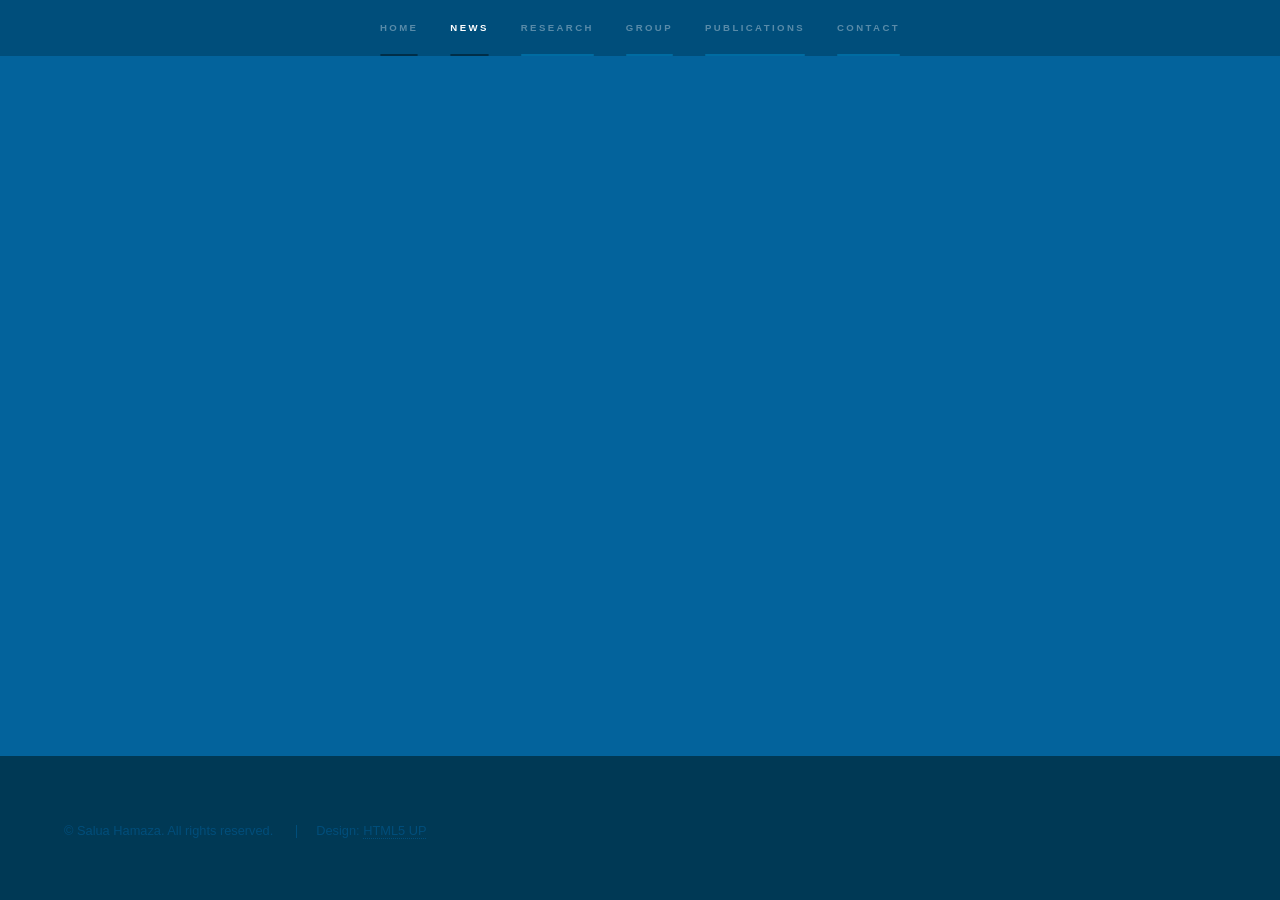
==== commit 9e46419a: "Update navigation oreder; adjust sitemap last modified dates" ====
--- a/news-archive/index.html
+++ b/news-archive/index.html
@@ -91,13 +91,23 @@
   <!-- nav:start -->
   <section id="sidebar">
     <div class="inner">
-      <nav>
+      <!-- Mobile top bar (<=736px only). Wider viewports show the nav itself as
+           the page chrome — a fixed sidebar on desktop, a horizontal strip down
+           to 737px — and hide this bar. Keeping it inside #sidebar means the
+           page still has exactly one <nav>; assets/js/nav-toggle.js opens and
+           closes it. -->
+      <div class="nav-bar">
+        <a class="nav-title scrolly" href="/#intro">Prof. Salua Hamaza</a>
+        <button class="nav-toggle icon solid fa-bars" type="button" aria-controls="nav-menu" aria-expanded="false"
+          aria-label="Open menu"></button>
+      </div>
+      <nav id="nav-menu">
         <ul>
           <li><a href="/#intro">HOME</a></li>
           <li><a href="/#one">NEWS</a></li>
           <li><a href="/#two">RESEARCH</a></li>
+          <li><a href="/#three">GROUP</a></li>
           <li><a href="/#publications">PUBLICATIONS</a></li>
-          <li><a href="/#three">GROUP</a></li>
           <li><a href="/#four">CONTACT</a></li>
         </ul>
       </nav>
@@ -121,6 +131,17 @@
                  "archived": true); assets/js/lists.js refreshes it at runtime. -->
             <ul id="news-archive-list" class="link-list" data-list="news" data-filter="archived">
               <!-- news-archived:start -->
+              <li>
+                <span class="list-date">JAN '26</span><div class="list-item">
+                  <a href="https://www.wildbotics.eu/home" target="_blank" rel="noopener noreferrer"><p>🚀 🌿 Wildbotics is here! 🦁🦒🤖</p></a>
+                  <div class="list-buttons"><a href="https://www.linkedin.com/posts/salua-hamaza_robotics-computerscience-ecology-share-7402467012570005504-wwkj/?utm_source=share&amp;utm_medium=member_desktop&amp;rcm=ACoAABVVUN8B46Tmq1aBXhWUIeHBo4a8u8muZ3U" class="button small" target="_blank" rel="noopener noreferrer">LinkedIn</a></div>
+                </div>
+              </li>
+              <li>
+                <span class="list-date">JAN '25</span><div class="list-item">
+                  <a href="https://www.tudelft.nl/en/2025/lr/salua-hamaza-new-faculty-diversity-inclusion-officer" target="_blank" rel="noopener noreferrer"><p>Salua Hamaza new Faculty Diversity &amp; Inclusion Officer</p></a>
+                </div>
+              </li>
               <li>
                 <span class="list-date">SEP '23</span><div class="list-item">
                   <a href="https://delta.tudelft.nl/en/article/ai-3-it-bird-it-drone" target="_blank" rel="noopener noreferrer"><p>AI #3: Is it a bird? Is it a drone?</p></a>
@@ -160,6 +181,7 @@
   <script src="/assets/js/util.js"></script>
   <script src="/assets/js/main.js"></script>
   <script src="/assets/js/nav-progress.js"></script>
+  <script src="/assets/js/nav-toggle.js"></script>
   <script src="/assets/js/lists.js"></script>
   <!-- scripts:end -->
 </body>
--- a/assets/css/main.css
+++ b/assets/css/main.css
@@ -2655,11 +2655,8 @@
     padding-top: 3.5em;
   }
 }
-@media screen and (max-width: 736px) {
-  #sidebar + #wrapper {
-    padding-top: 0;
-  }
-}
+/* No <=736px override: the sidebar collapses to the mobile top bar there, which
+   is the same height and equally fixed, so the offset still applies. */
 #header + #wrapper > .wrapper > .inner {
   margin: 0 auto;
 }
@@ -2907,15 +2904,171 @@
     line-height: inherit;
     padding: 0;
   }
-  #sidebar nav a:after {
-    background-image: none;
-    background-color: #004e7b;
-  }
-}
+  /* No :after override here: the fill color is the same at every width. The
+     theme used to paint it #004e7b — the sidebar's own background — which was
+     fine when :after was a gradient revealed by max-width, but leaves the
+     --nav-progress fill invisible, so scrolling only appeared to eat the light
+     track away from the left. */
+}
+/* Mobile top bar. Six uppercase labels stop fitting on one line below 736px, so
+   the strip becomes a title plus a hamburger and the links drop down as a panel
+   beneath it. Markup is in _tools/partials/nav.html; assets/js/nav-toggle.js
+   flips .is-menu-open on #sidebar. Hidden above 736px, where the nav strip
+   itself is already the page chrome. */
+#sidebar .nav-bar {
+  display: none;
+}
+
+/* A hamburger that cannot open anything is worse than none: without the toggle
+   script the bar keeps the title and drops the button. */
+html:not(.js-nav-toggle) #sidebar .nav-toggle {
+  display: none;
+}
+
 @media screen and (max-width: 736px) {
   #sidebar {
+    display: block;
+    /* The panel hangs below the bar, outside its box. */
+    overflow: visible;
+    text-align: left;
+  }
+  #sidebar > .inner {
+    -moz-align-items: center;
+    -ms-align-items: center;
+    align-items: center;
+  }
+  /* The staggered entry animation would leave the bar blank until window.onload.
+     It is the only navigation at this width, so it is there from the first
+     paint. */
+  body.is-preload #sidebar > .inner {
+    opacity: 1;
+  }
+  body.is-preload #sidebar nav ul li {
+    transform: none;
+    opacity: 1;
+  }
+  #sidebar .nav-bar {
+    display: -moz-flex;
+    display: -ms-flex;
+    display: flex;
+    -moz-align-items: center;
+    -ms-align-items: center;
+    align-items: center;
+    -moz-justify-content: space-between;
+    -ms-justify-content: space-between;
+    justify-content: space-between;
+    height: inherit;
+    line-height: inherit;
+    padding: 0 0.5em 0 1.25em;
+    width: 100%;
+  }
+  #sidebar .nav-title {
+    border: 0;
+    color: #ffffff;
+    font-size: 0.8em;
+    font-weight: bold;
+    letter-spacing: 0.1em;
+    overflow: hidden;
+    text-overflow: ellipsis;
+    text-transform: uppercase;
+    white-space: nowrap;
+  }
+  /* The theme styles every <button> as a bordered pill, with !important on the
+     border and color, so a plain icon button has to opt out explicitly. */
+  #sidebar .nav-toggle {
+    background: transparent;
+    border: 0 !important;
+    border-radius: 0;
+    box-shadow: none;
+    color: rgba(255, 255, 255, 0.55) !important;
+    cursor: pointer;
+    -moz-flex-shrink: 0;
+    -ms-flex-shrink: 0;
+    flex-shrink: 0;
+    font-size: 1em;
+    height: 2.75em;
+    letter-spacing: 0;
+    line-height: 2.75em;
+    min-width: 0;
+    padding: 0;
+    text-align: center;
+    transition: color 0.2s ease;
+    width: 2.75em;
+  }
+  /* margin-right comes from the theme's "icon + label" buttons and would push
+     the glyph off-centre in a square one. */
+  #sidebar .nav-toggle:before {
+    font-size: 1.25em;
+    margin-right: 0;
+  }
+  /* The pill's white wash-on-hover overlay. */
+  #sidebar .nav-toggle:after {
     display: none;
   }
+  #sidebar .nav-toggle:hover, #sidebar .nav-toggle[aria-expanded=true] {
+    background: transparent;
+    color: #ffffff !important;
+  }
+  /* The browser default ring sticks around after a tap, framing the icon for as
+     long as the menu is open. Keyboard focus still gets a ring. */
+  #sidebar .nav-toggle:focus {
+    outline: 0;
+  }
+  #sidebar .nav-toggle:focus-visible {
+    outline: solid 2px rgba(255, 255, 255, 0.75);
+    outline-offset: -0.5em;
+  }
+  /* fa-times while open, so the icon says what the next tap does. */
+  #sidebar .nav-toggle[aria-expanded=true]:before {
+    content: "\f00d";
+  }
+  /* Same background as the bar, so the two read as one nav surface — and so the
+     progress track and fill keep the contrast they were picked for. The page
+     underneath is nearly this color, so the shadow does the separating. */
+  #sidebar nav {
+    background: #004e7b;
+    box-shadow: 0 0.5em 1.5em rgba(0, 0, 0, 0.45);
+    height: auto;
+    left: 0;
+    max-height: calc(100vh - 3.5em);
+    opacity: 0;
+    overflow-y: auto;
+    position: absolute;
+    top: 100%;
+    transform: translateY(-0.5em);
+    transition: opacity 0.2s ease, transform 0.2s ease, visibility 0.2s;
+    visibility: hidden;
+    width: 100%;
+  }
+  #sidebar.is-menu-open nav {
+    opacity: 1;
+    transform: none;
+    visibility: visible;
+  }
+  #sidebar nav ul {
+    display: block;
+    height: auto;
+    margin: 0;
+  }
+  #sidebar nav ul li {
+    height: auto;
+    margin: 0;
+  }
+  /* line-height is inherited from #sidebar as a resolved length (3.5em of its
+     own font size), so each row keeps a full-bar tap target regardless of the
+     smaller label size. */
+  #sidebar nav a {
+    /* The sidebar's idle grey is legible against a full column of links on a
+       desktop; as six rows on a phone it needs the contrast. */
+    color: rgba(255, 255, 255, 0.7);
+    font-size: 0.75em;
+    height: auto;
+    letter-spacing: 0.2em;
+    padding: 0 1.65em;
+  }
+  /* No track/fill override: the inherited pair doubles as the row divider, and
+     keeping one definition means the dark-fills-over-light effect is the same
+     whichever width you read the nav at. */
 }
 
 /* Intro */
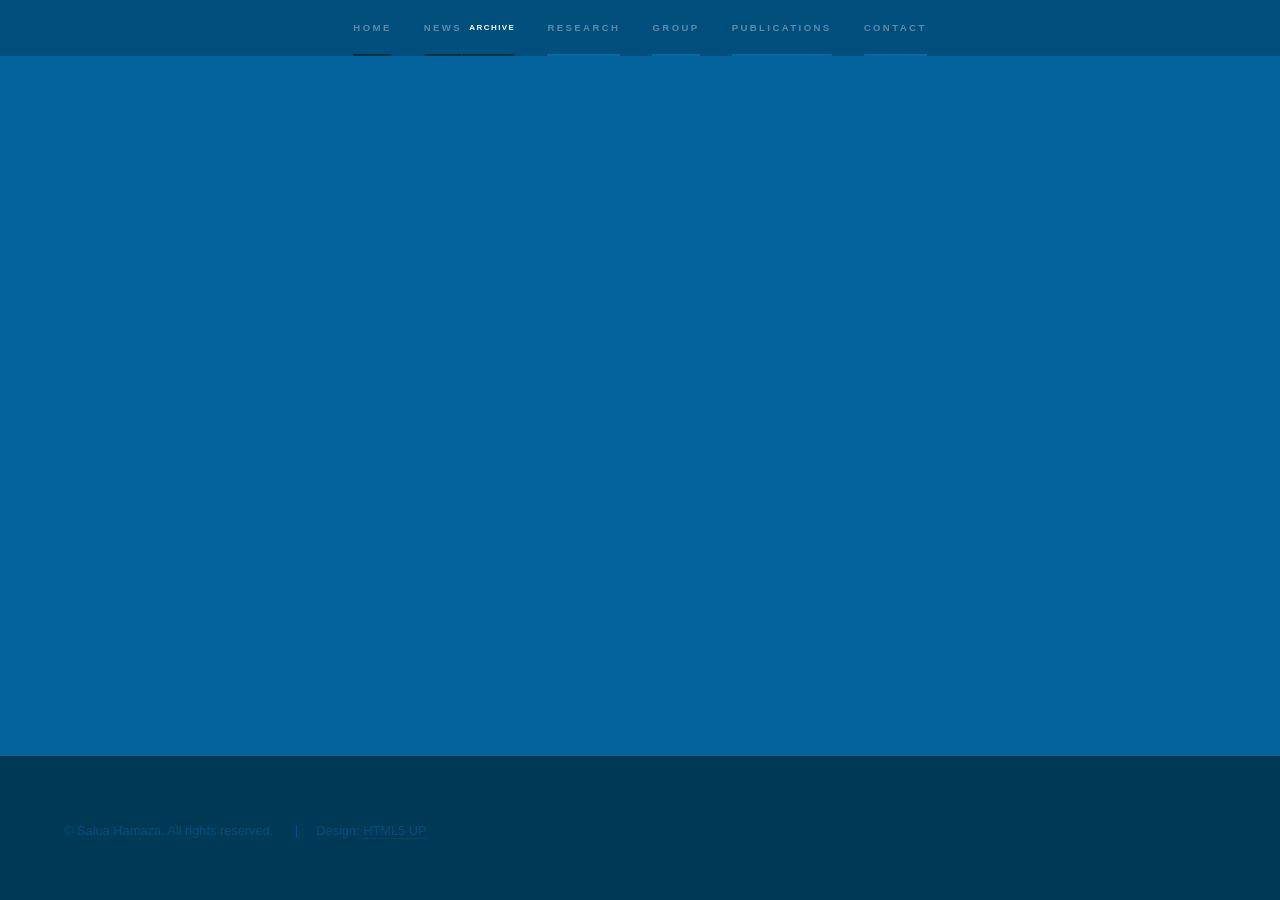
==== commit 667be72a: "Merge branch 'i-d-like-to-swap-synchronous-quiche'" ====
--- a/news-archive/index.html
+++ b/news-archive/index.html
@@ -25,6 +25,20 @@
   <link rel="apple-touch-icon" sizes="180x180" href="/images/favicon/apple-touch-icon.png" />
   <link rel="icon" href="/images/favicon/favicon.ico" type="image/x-icon" />
   <link rel="shortcut icon" href="/images/favicon/favicon.ico" />
+  <!-- Returning from an archive page: hand the key over to assets/js/nav-archive.js
+       and tell main.css to skip the nav's staggered intro. This has to run before
+       the first paint – a script at the end of <body> would let one frame of the
+       intro through – so it is inline here rather than in nav-archive.js. -->
+  <script>
+    try {
+      var navArchiveKey = sessionStorage.getItem('nav:archive-exit');
+      if (navArchiveKey) {
+        sessionStorage.removeItem('nav:archive-exit');
+        window.navArchiveReturn = navArchiveKey;
+        document.documentElement.className += (document.documentElement.className ? ' ' : '') + 'nav-archive-return';
+      }
+    } catch (e) { /* sessionStorage throws outright in some privacy modes */ }
+  </script>
   <!-- head-common:end -->
   <title>News archive – Salua Hamaza | Biomorphic Intelligence Lab, TU Delft</title>
   <meta property="og:title" content="News archive – Salua Hamaza | Biomorphic Intelligence Lab, TU Delft" />
@@ -83,9 +97,11 @@
 </head>
 
 <!-- data-nav-current tells assets/js/nav-progress.js which nav item this page
-     belongs to, so the NEWS bar fills with this page's scroll. -->
-
-<body class="is-preload" data-nav-current="#one">
+     belongs to, so that item's bar fills with this page's scroll – here the
+     ARCHIVE entry itself, which leaves NEWS above it showing a full bar.
+     data-archive names the nav entry assets/js/nav-archive.js slides open. -->
+
+<body class="is-preload" data-nav-current="/news-archive/" data-archive="news">
   <!-- Sidebar. Shared with every page – edit _tools/partials/nav.html, then run
        `node _tools/build-lists.js`. -->
   <!-- nav:start -->
@@ -101,11 +117,19 @@
         <button class="nav-toggle icon solid fa-bars" type="button" aria-controls="nav-menu" aria-expanded="false"
           aria-label="Open menu"></button>
       </div>
+      <!-- The two .nav-archive entries ship on every page, collapsed. They have to
+           already be in the DOM on the home page for assets/js/nav-archive.js to
+           play the closing slide when you come back from an archive page. Their
+           hrefs start with "/" so the build's "#" -> "/#" sub-page rewrite skips
+           them. Delays in the intro cascade are keyed to these positions – see the
+           .nav-archive block in assets/css/main.css before reordering this list. -->
       <nav id="nav-menu">
         <ul>
           <li><a href="/#intro">HOME</a></li>
           <li><a href="/#one">NEWS</a></li>
+          <li class="nav-archive" data-archive="news"><a href="/news-archive/">Archive</a></li>
           <li><a href="/#two">RESEARCH</a></li>
+          <li class="nav-archive" data-archive="research"><a href="/research-archive/">Archive</a></li>
           <li><a href="/#three">GROUP</a></li>
           <li><a href="/#publications">PUBLICATIONS</a></li>
           <li><a href="/#four">CONTACT</a></li>
@@ -143,6 +167,11 @@
                 </div>
               </li>
               <li>
+                <span class="list-date">SEP '24</span><div class="list-item">
+                  <a href="https://www.tudelft.nl/ai/biomorphic-intelligence-lab/news-1/messages/winning-imav2024-drone-competition" target="_blank" rel="noopener noreferrer"><p>Winning IMAV 2024 drone competition!</p></a>
+                </div>
+              </li>
+              <li>
                 <span class="list-date">SEP '23</span><div class="list-item">
                   <a href="https://delta.tudelft.nl/en/article/ai-3-it-bird-it-drone" target="_blank" rel="noopener noreferrer"><p>AI #3: Is it a bird? Is it a drone?</p></a>
                 </div>
@@ -182,6 +211,7 @@
   <script src="/assets/js/main.js"></script>
   <script src="/assets/js/nav-progress.js"></script>
   <script src="/assets/js/nav-toggle.js"></script>
+  <script src="/assets/js/nav-archive.js"></script>
   <script src="/assets/js/lists.js"></script>
   <!-- scripts:end -->
 </body>
--- a/assets/css/main.css
+++ b/assets/css/main.css
@@ -3181,9 +3181,10 @@
 
 /* Sub-pages arrive via a full page load, which would replay the theme's
    staggered nav entry every time you navigate. Show the nav immediately there;
-   only the home page plays the intro animation. */
+   only the home page plays the intro animation. .nav-archive is excluded: it is
+   the one item that *should* animate on a sub-page, sliding open on arrival. */
 body[data-nav-current] #sidebar > .inner,
-body[data-nav-current] #sidebar nav > ul > li {
+body[data-nav-current] #sidebar nav > ul > li:not(.nav-archive) {
   opacity: 1;
   transform: none;
   transition: none;
@@ -3464,4 +3465,161 @@
   line-height: 1.4;
   overflow-wrap: break-word;
 }
+/* ---------------------------------------------------------------- nav archive
+
+   A collapsed ARCHIVE entry sits after NEWS and after RESEARCH on every page
+   (_tools/partials/nav.html). assets/js/nav-archive.js adds .is-open to the one
+   whose page you are on, and – arriving back on the home page – opens it and
+   immediately drops it again so it slides shut.
+
+   The reveal animates `grid-template-*: 0fr -> 1fr`, which interpolates to the
+   *content's* own size; a max-width/height transition would have to guess a
+   target and would finish early or clip. A browser too old to interpolate fr
+   units simply shows and hides the entry with no slide.
+
+   Spacing lives in the <a>'s padding, never the <li>'s margin, so the entry
+   sits flush against the item it belongs to. The padding animates alongside the
+   track: an fr track can never shrink below its item's automatic minimum, and
+   padding is part of that minimum (min-width/min-height: 0 only zero out the
+   text), so leaving it in place would strand a ~7px sliver between NEWS and
+   RESEARCH while the entry is shut. */
+#sidebar nav > ul > li.nav-archive {
+  display: grid;
+  grid-template-rows: 0fr;
+  margin: 0;
+  opacity: 0;
+  transform: translateX(1em);
+  visibility: hidden;
+  /* The delay is set inside the shorthand: a separate transition-delay would
+     lose to the intro cascade's :nth-child rules above. visibility flips only
+     once the slide has finished, so the entry stays focusable exactly as long
+     as it is on screen. */
+  transition: grid-template-rows 0.35s ease, opacity 0.25s ease, transform 0.35s ease, visibility 0s linear 0.35s;
+}
+
+#sidebar nav > ul > li.nav-archive.is-open {
+  grid-template-rows: 1fr;
+  opacity: 1;
+  transform: none;
+  visibility: visible;
+  transition: grid-template-rows 0.35s ease, opacity 0.25s ease 0.1s, transform 0.35s ease, visibility 0s;
+}
+
+/* Lets nav-archive.js put the entry into its open state without animating, so
+   the closing slide on the home page starts from a settled layout. */
+#sidebar nav > ul > li.nav-archive.no-anim,
+#sidebar nav > ul > li.nav-archive.no-anim > a {
+  transition: none;
+}
+
+/* min-*: 0 and overflow are what let the grid track actually squeeze to zero. */
+#sidebar nav > ul > li.nav-archive > a {
+  min-height: 0;
+  min-width: 0;
+  overflow: hidden;
+  white-space: nowrap;
+  /* A rank below the six section links: smaller, dimmer, tighter. */
+  color: rgba(255, 255, 255, 0.28);
+  font-size: 0.5em;
+  letter-spacing: 0.18em;
+  padding: 0;
+  transition: padding 0.35s ease, color 0.2s ease;
+}
+
+#sidebar nav > ul > li.nav-archive.is-open > a {
+  padding: 0.9em 0;
+}
+
+#sidebar nav > ul > li.nav-archive > a:hover {
+  color: rgba(255, 255, 255, 0.5);
+}
+
+/* Restated because the selector above outranks "#sidebar nav a.is-current". */
+#sidebar nav > ul > li.nav-archive > a.is-current {
+  color: #ffffff;
+}
+
+/* The two extra <li>s shift the intro cascade, leaving a dead beat where the
+   collapsed entries sit. Re-map so the six visible items keep an even
+   0.45/0.65/0.85/1.05/1.25/1.45s. Positions: 1 HOME, 2 NEWS, 3 archive,
+   4 RESEARCH, 5 archive, 6 GROUP, 7 PUBLICATIONS, 8 CONTACT – re-check these
+   if the nav list in _tools/partials/nav.html is reordered. */
+#sidebar nav > ul > li:nth-child(4) {
+  transition-delay: 0.85s;
+}
+
+#sidebar nav > ul > li:nth-child(6) {
+  transition-delay: 1.05s;
+}
+
+#sidebar nav > ul > li:nth-child(7) {
+  transition-delay: 1.25s;
+}
+
+#sidebar nav > ul > li:nth-child(8) {
+  transition-delay: 1.45s;
+}
+
+/* Coming back from an archive page (flag read by the inline script in
+   _tools/partials/head-common.html before the first paint): the nav is already
+   where you left it, so skip the staggered intro entirely and let the archive
+   entry's own slide be the only motion. */
+html.nav-archive-return body.is-preload #sidebar > .inner {
+  opacity: 1;
+  transition: none;
+}
+
+html.nav-archive-return body.is-preload #sidebar nav > ul > li:not(.nav-archive) {
+  opacity: 1;
+  transform: none;
+  transition: none;
+  transition-delay: 0s;
+}
+
+/* Horizontal strip: the entry pushes the items to its right sideways instead of
+   opening a new row. */
+@media screen and (max-width: 1280px) {
+  #sidebar nav > ul > li.nav-archive {
+    grid-template-rows: 1fr;
+    grid-template-columns: 0fr;
+    transform: none;
+    transition: grid-template-columns 0.35s ease, opacity 0.25s ease, visibility 0s linear 0.35s;
+  }
+  #sidebar nav > ul > li.nav-archive.is-open {
+    grid-template-columns: 1fr;
+    transition: grid-template-columns 0.35s ease, opacity 0.25s ease 0.1s, visibility 0s;
+  }
+  /* Sits 0.9em off its parent rather than the 2em between top-level items. */
+  #sidebar nav > ul > li.nav-archive.is-open > a {
+    padding: 0 0 0 0.9em;
+  }
+}
+
+/* Drop-down panel: a row again, indented under the item it belongs to. */
+@media screen and (max-width: 736px) {
+  #sidebar nav > ul > li.nav-archive {
+    grid-template-columns: 1fr;
+    grid-template-rows: 0fr;
+    transition: grid-template-rows 0.35s ease, opacity 0.25s ease, visibility 0s linear 0.35s;
+  }
+  #sidebar nav > ul > li.nav-archive.is-open {
+    grid-template-rows: 1fr;
+    transition: grid-template-rows 0.35s ease, opacity 0.25s ease 0.1s, visibility 0s;
+  }
+  #sidebar nav > ul > li.nav-archive > a {
+    font-size: 0.62em;
+  }
+  #sidebar nav > ul > li.nav-archive.is-open > a {
+    padding: 0 1.65em 0 2.9em;
+  }
+}
+
+@media (prefers-reduced-motion: reduce) {
+  #sidebar nav > ul > li.nav-archive,
+  #sidebar nav > ul > li.nav-archive.is-open,
+  #sidebar nav > ul > li.nav-archive > a,
+  #sidebar nav > ul > li.nav-archive.is-open > a {
+    transition: none;
+  }
+}
 /*# sourceMappingURL=main.css.map */
--- a/assets/css/noscript.css
+++ b/assets/css/noscript.css
@@ -0,0 +1,39 @@
+/*
+	Hyperspace by HTML5 UP
+	html5up.net | @ajlkn
+	Free for personal and commercial use under the CCA 3.0 license (html5up.net/license)
+*/
+/* Spotlights */
+.spotlights > section > .image:before {
+  opacity: 0 !important;
+}
+.spotlights > section > .content > .inner {
+  transform: none !important;
+  opacity: 1 !important;
+}
+
+/* Wrapper */
+.wrapper > .inner {
+  opacity: 1 !important;
+  transform: none !important;
+}
+
+/* Sidebar */
+#sidebar > .inner {
+  opacity: 1 !important;
+}
+#sidebar nav > ul > li {
+  transform: none !important;
+  opacity: 1 !important;
+}
+
+/* Archive entry. Its open state is a class added by assets/js/nav-archive.js, so
+   without JS it would stay collapsed on the very page it names. Drop the grid
+   and show it outright – one pair per archive, because CSS cannot match the
+   <li>'s data-archive against the <body>'s. */
+body[data-archive=news] #sidebar nav > ul > li.nav-archive[data-archive=news],
+body[data-archive=research] #sidebar nav > ul > li.nav-archive[data-archive=research] {
+  display: block !important;
+  visibility: visible !important;
+  transition: none !important;
+}/*# sourceMappingURL=noscript.css.map */
